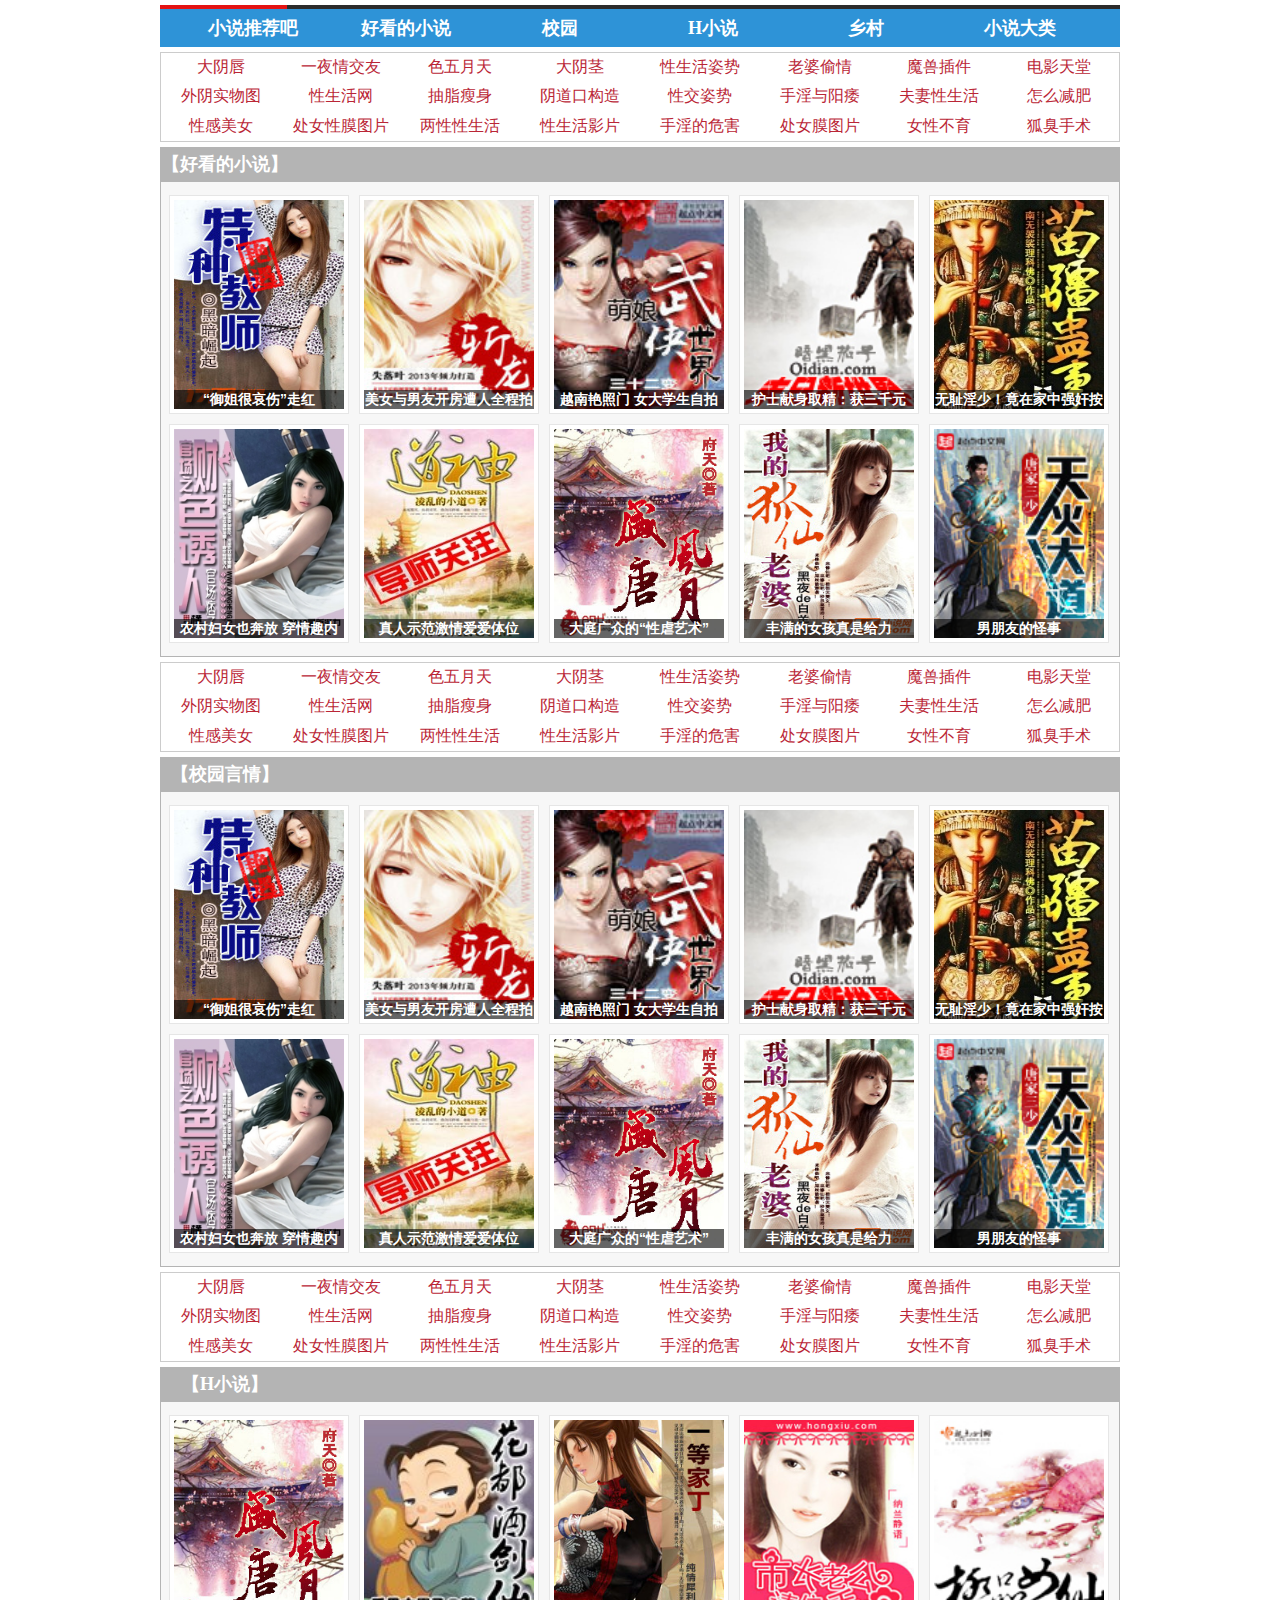
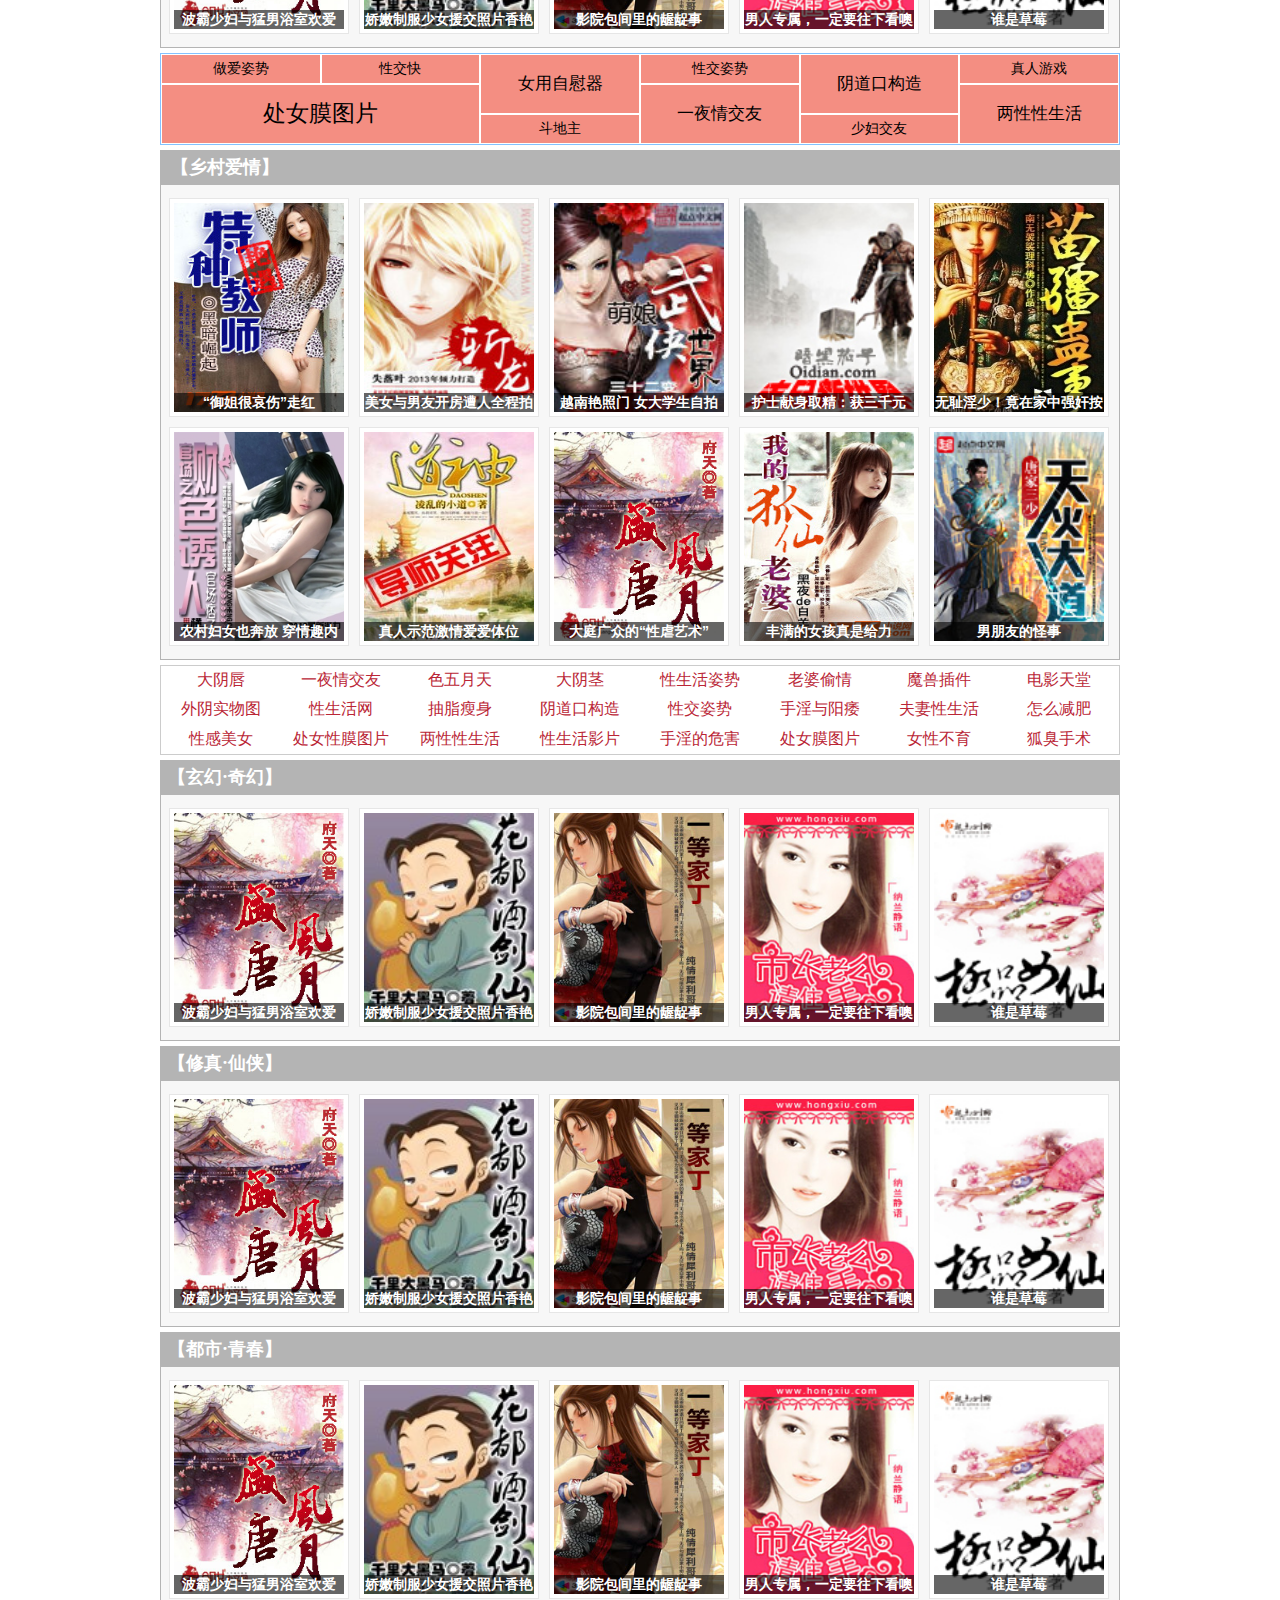
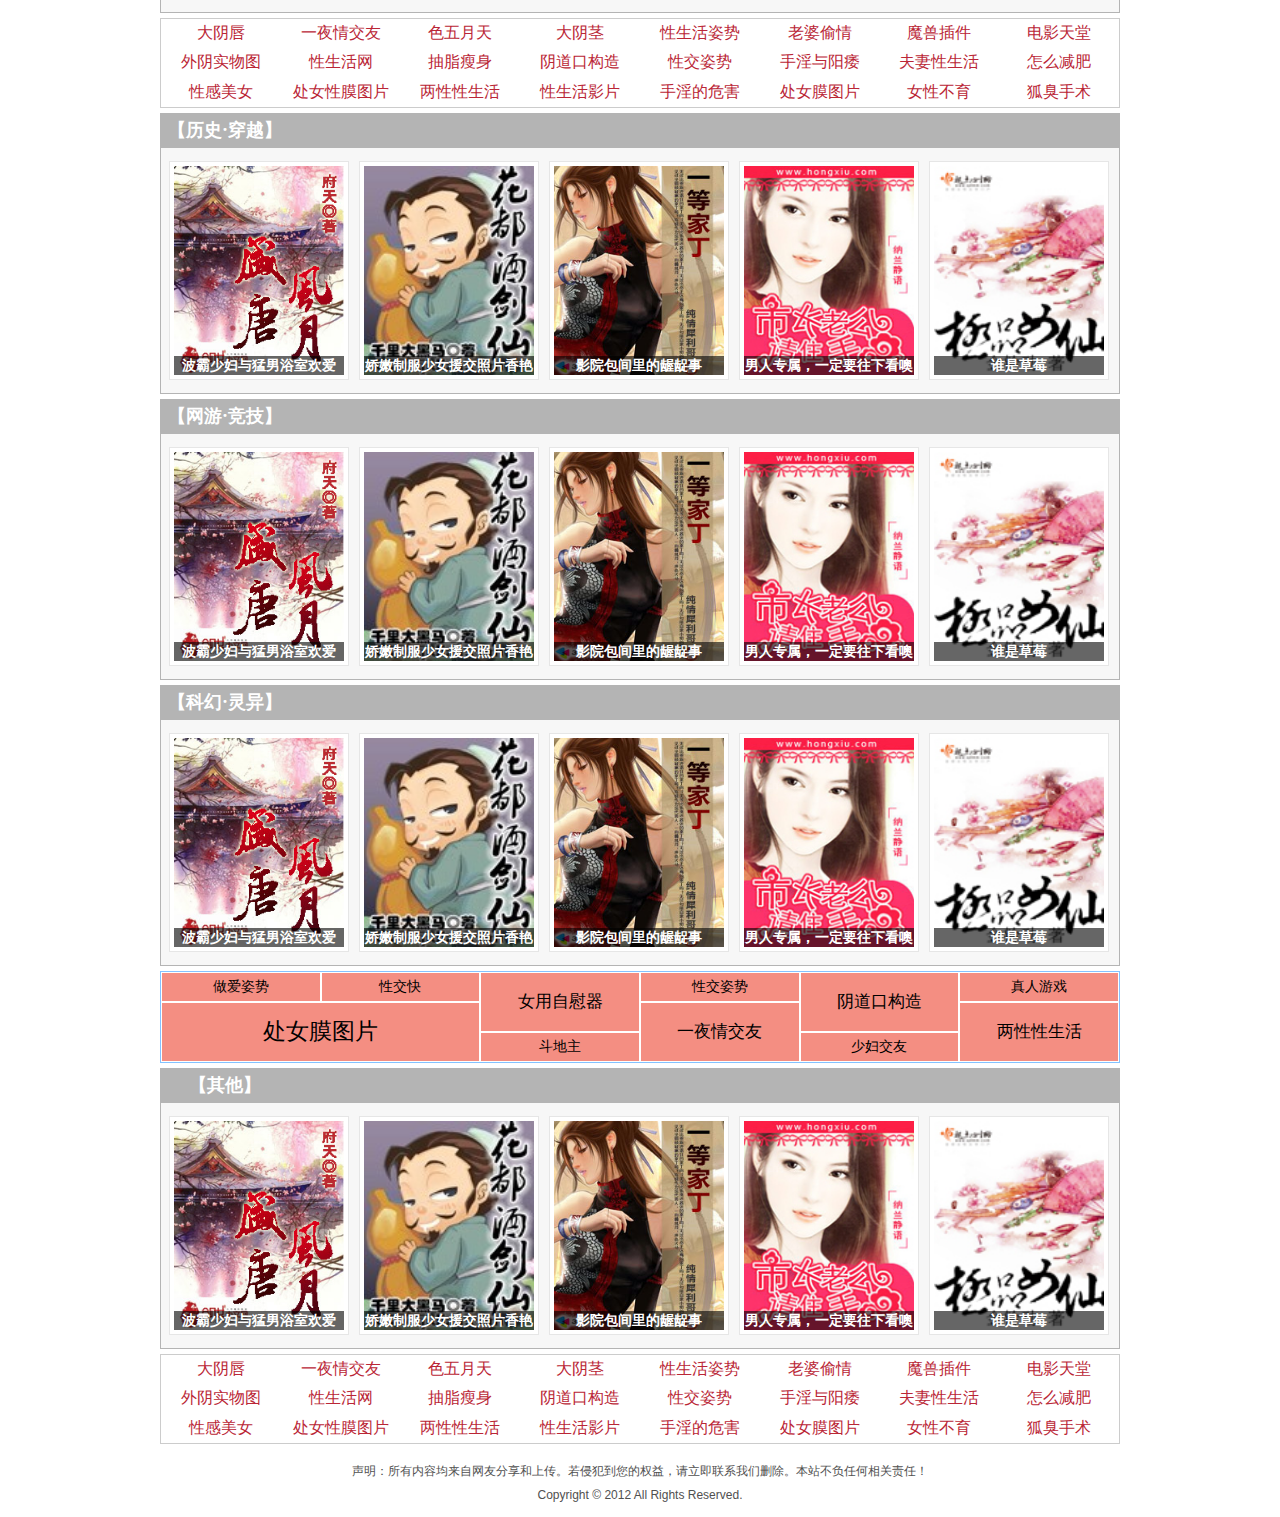
==== d3G0sLv6/k9s4Mqz.html @ 3e20fbac "update" ====
<!DOCTYPE html PUBLIC "-//W3C//DTD XHTML 1.0 Transitional//EN" "http://www.w3.org/TR/xhtml1/DTD/xhtml1-transitional.dtd">
<html xmlns="http://www.w3.org/1999/xhtml">
<head>
<meta http-equiv="Content-Type" content="text/html; charset=UTF-8" />
<title>51免费小说推荐吧_只推荐100%有价值的小说</title>
<link type="text/css" rel="stylesheet" href="./comm/css/xm.css" />

</head>
<body>
<div class="warp">
	<div class="menu">
		<span style="float:left;width:18px;height:38px;"></span>
		<a href="#">小说推荐吧</a>
		<a href="#haokan">好看的小说</a>
		<a href="#xiaoyuan">校园</a>
		<a href="#hxiaoshuo">H小说</a>
		<a href="#xiangcun">乡村</a>
		<a href="#dalei">小说大类</a>
	</div>
	<div class="ad2">
		<div id="starIframe_wrapper_1" style="height:90px;"><iframe id="starIframe1" onload="document.sogou_ads1_loaded=true;" src="./comm/html/kwd_s.html" width="960" height="90" align="center,center" marginwidth="0" marginheight="0" scrolling="no" frameborder="0" allowtransparency="true"></iframe></div>
	</div>
	<div class="menu1" id="haokan">
		<a href="#">【好看的小说】</a>
	</div>
	<div class="pic">
		<ul class="piclist">
			<li>
				<a href="http://www.51mfxs.com/?xcykwmh/12/453146.html" target="_blank"><img src="./comm/bimg/tphakw/151.jpg" /><span></span>
					<p>“御姐很哀伤”走红</p>
				</a>
			</li>
			
			<li>
				<a href="http://www.51mfxs.com/?xcykwmh/12/453153.html" target="_blank"><img src="./comm/bimg/tphakw/157.jpg" /><span></span>
					<p>美女与男友开房遭人全程拍摄</p>
				</a>
			</li>
			<li>
				<a href="http://www.51mfxs.com/?xcykwmh/12/440693.html" target="_blank"><img src="./comm/bimg/tphakw/194.jpg" /><span></span>
					<p>越南艳照门 女大学生自拍大尺度艳照</p>
				</a>
			</li>
			<li>
				<a href="http://www.51mfxs.com/?xcykwmh/12/453165.html" target="_blank"><img src="./comm/bimg/tphakw/184.jpg" /><span></span>
					<p>护士献身取精：获三千元</p>
				</a>
			</li>
			<li>
				<a href="http://www.51mfxs.com/?xcykwmh/12/453160.html" target="_blank"><img src="./comm/bimg/tphakw/198.jpg" /><span></span>
					<p>无耻淫少！竟在家中强奸按摩女佣</p>
				</a>
			</li>
			<li>
				<a href="http://www.51mfxs.com/?xcykwmh/12/453166.html" target="_blank"><img src="./comm/bimg/tphakw/185.jpg" /><span></span>
					<p>农村妇女也奔放 穿情趣内衣干农活</p>
				</a>
			</li>
			
			<li>
				<a href="http://www.51mfxs.com/?xcykwmh/12/453263.html" target="_blank"><img src="./comm/bimg/tphakw/203.jpg" /><span></span>
					<p>真人示范激情爱爱体位</p>
				</a>
			</li>
			<li>
				<a href="http://www.51mfxs.com/?xcykwmh/12/438935.html" target="_blank"><img src="./comm/bimg/tphakw/c2708.jpg" /><span></span>
					<p>大庭广众的“性虐艺术”</p>
				</a>
			</li>
			<li>
				<a href="http://www.51mfxs.com/?xcykwmh/12/451465.html" target="_blank"><img src="./comm/bimg/tphakw/309.jpg" /><span></span>
					<p>丰满的女孩真是给力</p>
				</a>
			</li>
			<li>
				<a href="http://www.51mfxs.com/?xcykwmh/13/440805.html" target="_blank"><img src="./comm/bimg/tphakw/119.jpg" /><span></span>
					<p>男朋友的怪事</p>
				</a>
			</li>
		</ul>
	</div>

	<div class="ad2">
		<div id="starIframe_wrapper_1" style="height:90px;"><iframe id="starIframe1" onload="document.sogou_ads1_loaded=true;" src="./comm/html/kwd_s.html" width="960" height="90" align="center,center" marginwidth="0" marginheight="0" scrolling="no" frameborder="0" allowtransparency="true"></iframe></div>
	</div>

	<div class="menu1" id="xiaoyuan">
		<a href="#">【校园言情】</a>
	</div>
	<div class="pic">
		<ul class="piclist">
			<li>
				<a href="http://www.51mfxs.com/?xcykwmh/12/453146.html" target="_blank"><img src="./comm/bimg/tphakw/151.jpg" /><span></span>
					<p>“御姐很哀伤”走红</p>
				</a>
			</li>
			
			<li>
				<a href="http://www.51mfxs.com/?xcykwmh/12/453153.html" target="_blank"><img src="./comm/bimg/tphakw/157.jpg" /><span></span>
					<p>美女与男友开房遭人全程拍摄</p>
				</a>
			</li>
			<li>
				<a href="http://www.51mfxs.com/?xcykwmh/12/440693.html" target="_blank"><img src="./comm/bimg/tphakw/194.jpg" /><span></span>
					<p>越南艳照门 女大学生自拍大尺度艳照</p>
				</a>
			</li>
			<li>
				<a href="http://www.51mfxs.com/?xcykwmh/12/453165.html" target="_blank"><img src="./comm/bimg/tphakw/184.jpg" /><span></span>
					<p>护士献身取精：获三千元</p>
				</a>
			</li>
			<li>
				<a href="http://www.51mfxs.com/?xcykwmh/12/453160.html" target="_blank"><img src="./comm/bimg/tphakw/198.jpg" /><span></span>
					<p>无耻淫少！竟在家中强奸按摩女佣</p>
				</a>
			</li>
			<li>
				<a href="http://www.51mfxs.com/?xcykwmh/12/453166.html" target="_blank"><img src="./comm/bimg/tphakw/185.jpg" /><span></span>
					<p>农村妇女也奔放 穿情趣内衣干农活</p>
				</a>
			</li>
			
			<li>
				<a href="http://www.51mfxs.com/?xcykwmh/12/453263.html" target="_blank"><img src="./comm/bimg/tphakw/203.jpg" /><span></span>
					<p>真人示范激情爱爱体位</p>
				</a>
			</li>
			<li>
				<a href="http://www.51mfxs.com/?xcykwmh/12/438935.html" target="_blank"><img src="./comm/bimg/tphakw/c2708.jpg" /><span></span>
					<p>大庭广众的“性虐艺术”</p>
				</a>
			</li>
			<li>
				<a href="http://www.51mfxs.com/?xcykwmh/12/451465.html" target="_blank"><img src="./comm/bimg/tphakw/309.jpg" /><span></span>
					<p>丰满的女孩真是给力</p>
				</a>
			</li>
			<li>
				<a href="http://www.51mfxs.com/?xcykwmh/13/440805.html" target="_blank"><img src="./comm/bimg/tphakw/119.jpg" /><span></span>
					<p>男朋友的怪事</p>
				</a>
			</li>
		</ul>
	</div>
	<div class="ad2">
		<div id="starIframe_wrapper_1" style="height:90px;"><iframe id="starIframe1" onload="document.sogou_ads1_loaded=true;" src="./comm/html/kwd_s.html" width="960" height="90" align="center,center" marginwidth="0" marginheight="0" scrolling="no" frameborder="0" allowtransparency="true"></iframe></div>
	</div>

	<div class="menu1" id="hxiaoshuo">
		<a href="#">【H小说】</a>
	</div>
	<div class="pic">
		<ul class="piclist">
			<li>
				<a href="http://www.51mfxs.com/?xcykwmh/12/453164.html" target="_blank"><img src="./comm/bimg/tphakw/183.jpg" /><span></span>
					<p>波霸少妇与猛男浴室欢爱</p>
				</a>
			</li>
			<li>
				<a href="http://www.51mfxs.com/?xcykwmh/12/453227.html" target="_blank"><img src="./comm/bimg/tphakw/190.jpg" /><span></span>
					<p>娇嫩制服少女援交照片香艳曝光</p>
				</a>
			</li>
			<li>
				<a href="http://www.51mfxs.com/?xcykwmh/12/453259.html" target="_blank"><img src="./comm/bimg/tphakw/204.jpg" /><span></span>
					<p>影院包间里的龌龊事</p>
				</a>
			</li>
			<li>
				<a href="http://www.51mfxs.com/?xcykwmh/12/438820.html" target="_blank"><img src="./comm/bimg/tphakw/186.jpg" /><span></span>
					<p>男人专属，一定要往下看噢有意外</p>
				</a>
			</li>
			<li>
				<a href="http://www.51mfxs.com/?xcykwmh/13/448459.html" target="_blank"><img src="./comm/bimg/tphakw/116.jpg" /><span></span>
					<p>谁是草莓</p>
				</a>
			</li>

		</ul>
	</div>

	<div style="border:1px #84c2ff solid;margin-top:5px;">
		<div id="starIframe_wrapper_2" style="height:90px;"><iframe id="starIframe2" onload="document.sogou_ads2_loaded=true;" src="./comm/html/kwd_t.html" width="958" height="90" align="center,center" marginwidth="0" marginheight="0" scrolling="no" frameborder="0" allowtransparency="true"></iframe></div>
	</div>

	<div class="menu1" id="xiangcun">
		<a href="#">【乡村爱情】</a>
	</div>
	<div class="pic">
		<ul class="piclist">
			<li>
				<a href="http://www.51mfxs.com/?xcykwmh/12/453146.html" target="_blank"><img src="./comm/bimg/tphakw/151.jpg" /><span></span>
					<p>“御姐很哀伤”走红</p>
				</a>
			</li>
			
			<li>
				<a href="http://www.51mfxs.com/?xcykwmh/12/453153.html" target="_blank"><img src="./comm/bimg/tphakw/157.jpg" /><span></span>
					<p>美女与男友开房遭人全程拍摄</p>
				</a>
			</li>
			<li>
				<a href="http://www.51mfxs.com/?xcykwmh/12/440693.html" target="_blank"><img src="./comm/bimg/tphakw/194.jpg" /><span></span>
					<p>越南艳照门 女大学生自拍大尺度艳照</p>
				</a>
			</li>
			<li>
				<a href="http://www.51mfxs.com/?xcykwmh/12/453165.html" target="_blank"><img src="./comm/bimg/tphakw/184.jpg" /><span></span>
					<p>护士献身取精：获三千元</p>
				</a>
			</li>
			<li>
				<a href="http://www.51mfxs.com/?xcykwmh/12/453160.html" target="_blank"><img src="./comm/bimg/tphakw/198.jpg" /><span></span>
					<p>无耻淫少！竟在家中强奸按摩女佣</p>
				</a>
			</li>
			<li>
				<a href="http://www.51mfxs.com/?xcykwmh/12/453166.html" target="_blank"><img src="./comm/bimg/tphakw/185.jpg" /><span></span>
					<p>农村妇女也奔放 穿情趣内衣干农活</p>
				</a>
			</li>
			
			<li>
				<a href="http://www.51mfxs.com/?xcykwmh/12/453263.html" target="_blank"><img src="./comm/bimg/tphakw/203.jpg" /><span></span>
					<p>真人示范激情爱爱体位</p>
				</a>
			</li>
			<li>
				<a href="http://www.51mfxs.com/?xcykwmh/12/438935.html" target="_blank"><img src="./comm/bimg/tphakw/c2708.jpg" /><span></span>
					<p>大庭广众的“性虐艺术”</p>
				</a>
			</li>
			<li>
				<a href="http://www.51mfxs.com/?xcykwmh/12/451465.html" target="_blank"><img src="./comm/bimg/tphakw/309.jpg" /><span></span>
					<p>丰满的女孩真是给力</p>
				</a>
			</li>
			<li>
				<a href="http://www.51mfxs.com/?xcykwmh/13/440805.html" target="_blank"><img src="./comm/bimg/tphakw/119.jpg" /><span></span>
					<p>男朋友的怪事</p>
				</a>
			</li>
		</ul>
	</div>

	<div class="ad2">
		<div id="starIframe_wrapper_1" style="height:90px;"><iframe id="starIframe1" onload="document.sogou_ads1_loaded=true;" src="./comm/html/kwd_s.html" width="960" height="90" align="center,center" marginwidth="0" marginheight="0" scrolling="no" frameborder="0" allowtransparency="true"></iframe></div>
	</div>

	<div class="menu1" id="dalei">
		<a href="#">【玄幻·奇幻】</a>
	</div>
	<div class="pic">
		<ul class="piclist">
			<li>
				<a href="http://www.51mfxs.com/?xcykwmh/12/453164.html" target="_blank"><img src="./comm/bimg/tphakw/183.jpg" /><span></span>
					<p>波霸少妇与猛男浴室欢爱</p>
				</a>
			</li>
			<li>
				<a href="http://www.51mfxs.com/?xcykwmh/12/453227.html" target="_blank"><img src="./comm/bimg/tphakw/190.jpg" /><span></span>
					<p>娇嫩制服少女援交照片香艳曝光</p>
				</a>
			</li>
			<li>
				<a href="http://www.51mfxs.com/?xcykwmh/12/453259.html" target="_blank"><img src="./comm/bimg/tphakw/204.jpg" /><span></span>
					<p>影院包间里的龌龊事</p>
				</a>
			</li>
			<li>
				<a href="http://www.51mfxs.com/?xcykwmh/12/438820.html" target="_blank"><img src="./comm/bimg/tphakw/186.jpg" /><span></span>
					<p>男人专属，一定要往下看噢有意外</p>
				</a>
			</li>
			<li>
				<a href="http://www.51mfxs.com/?xcykwmh/13/448459.html" target="_blank"><img src="./comm/bimg/tphakw/116.jpg" /><span></span>
					<p>谁是草莓</p>
				</a>
			</li>

		</ul>
	</div>

	<div class="menu1">
		<a href="#">【修真·仙侠】</a>
	</div>
	<div class="pic">
		<ul class="piclist">
			<li>
				<a href="http://www.51mfxs.com/?xcykwmh/12/453164.html" target="_blank"><img src="./comm/bimg/tphakw/183.jpg" /><span></span>
					<p>波霸少妇与猛男浴室欢爱</p>
				</a>
			</li>
			<li>
				<a href="http://www.51mfxs.com/?xcykwmh/12/453227.html" target="_blank"><img src="./comm/bimg/tphakw/190.jpg" /><span></span>
					<p>娇嫩制服少女援交照片香艳曝光</p>
				</a>
			</li>
			<li>
				<a href="http://www.51mfxs.com/?xcykwmh/12/453259.html" target="_blank"><img src="./comm/bimg/tphakw/204.jpg" /><span></span>
					<p>影院包间里的龌龊事</p>
				</a>
			</li>
			<li>
				<a href="http://www.51mfxs.com/?xcykwmh/12/438820.html" target="_blank"><img src="./comm/bimg/tphakw/186.jpg" /><span></span>
					<p>男人专属，一定要往下看噢有意外</p>
				</a>
			</li>
			<li>
				<a href="http://www.51mfxs.com/?xcykwmh/13/448459.html" target="_blank"><img src="./comm/bimg/tphakw/116.jpg" /><span></span>
					<p>谁是草莓</p>
				</a>
			</li>

		</ul>
	</div>

		<div class="menu1">
		<a href="#">【都市·青春】</a>
	</div>
	<div class="pic">
		<ul class="piclist">
			<li>
				<a href="http://www.51mfxs.com/?xcykwmh/12/453164.html" target="_blank"><img src="./comm/bimg/tphakw/183.jpg" /><span></span>
					<p>波霸少妇与猛男浴室欢爱</p>
				</a>
			</li>
			<li>
				<a href="http://www.51mfxs.com/?xcykwmh/12/453227.html" target="_blank"><img src="./comm/bimg/tphakw/190.jpg" /><span></span>
					<p>娇嫩制服少女援交照片香艳曝光</p>
				</a>
			</li>
			<li>
				<a href="http://www.51mfxs.com/?xcykwmh/12/453259.html" target="_blank"><img src="./comm/bimg/tphakw/204.jpg" /><span></span>
					<p>影院包间里的龌龊事</p>
				</a>
			</li>
			<li>
				<a href="http://www.51mfxs.com/?xcykwmh/12/438820.html" target="_blank"><img src="./comm/bimg/tphakw/186.jpg" /><span></span>
					<p>男人专属，一定要往下看噢有意外</p>
				</a>
			</li>
			<li>
				<a href="http://www.51mfxs.com/?xcykwmh/13/448459.html" target="_blank"><img src="./comm/bimg/tphakw/116.jpg" /><span></span>
					<p>谁是草莓</p>
				</a>
			</li>

		</ul>
	</div>

	<div class="ad2">
		<div id="starIframe_wrapper_1" style="height:90px;"><iframe id="starIframe1" onload="document.sogou_ads1_loaded=true;" src="./comm/html/kwd_s.html" width="960" height="90" align="center,center" marginwidth="0" marginheight="0" scrolling="no" frameborder="0" allowtransparency="true"></iframe></div>
	</div>

	<div class="menu1">
		<a href="#">【历史·穿越】</a>
	</div>
	<div class="pic">
		<ul class="piclist">
			<li>
				<a href="http://www.51mfxs.com/?xcykwmh/12/453164.html" target="_blank"><img src="./comm/bimg/tphakw/183.jpg" /><span></span>
					<p>波霸少妇与猛男浴室欢爱</p>
				</a>
			</li>
			<li>
				<a href="http://www.51mfxs.com/?xcykwmh/12/453227.html" target="_blank"><img src="./comm/bimg/tphakw/190.jpg" /><span></span>
					<p>娇嫩制服少女援交照片香艳曝光</p>
				</a>
			</li>
			<li>
				<a href="http://www.51mfxs.com/?xcykwmh/12/453259.html" target="_blank"><img src="./comm/bimg/tphakw/204.jpg" /><span></span>
					<p>影院包间里的龌龊事</p>
				</a>
			</li>
			<li>
				<a href="http://www.51mfxs.com/?xcykwmh/12/438820.html" target="_blank"><img src="./comm/bimg/tphakw/186.jpg" /><span></span>
					<p>男人专属，一定要往下看噢有意外</p>
				</a>
			</li>
			<li>
				<a href="http://www.51mfxs.com/?xcykwmh/13/448459.html" target="_blank"><img src="./comm/bimg/tphakw/116.jpg" /><span></span>
					<p>谁是草莓</p>
				</a>
			</li>

		</ul>
	</div>

	<div class="menu1">
		<a href="#">【网游·竞技】</a>
	</div>
	<div class="pic">
		<ul class="piclist">
			<li>
				<a href="http://www.51mfxs.com/?xcykwmh/12/453164.html" target="_blank"><img src="./comm/bimg/tphakw/183.jpg" /><span></span>
					<p>波霸少妇与猛男浴室欢爱</p>
				</a>
			</li>
			<li>
				<a href="http://www.51mfxs.com/?xcykwmh/12/453227.html" target="_blank"><img src="./comm/bimg/tphakw/190.jpg" /><span></span>
					<p>娇嫩制服少女援交照片香艳曝光</p>
				</a>
			</li>
			<li>
				<a href="http://www.51mfxs.com/?xcykwmh/12/453259.html" target="_blank"><img src="./comm/bimg/tphakw/204.jpg" /><span></span>
					<p>影院包间里的龌龊事</p>
				</a>
			</li>
			<li>
				<a href="http://www.51mfxs.com/?xcykwmh/12/438820.html" target="_blank"><img src="./comm/bimg/tphakw/186.jpg" /><span></span>
					<p>男人专属，一定要往下看噢有意外</p>
				</a>
			</li>
			<li>
				<a href="http://www.51mfxs.com/?xcykwmh/13/448459.html" target="_blank"><img src="./comm/bimg/tphakw/116.jpg" /><span></span>
					<p>谁是草莓</p>
				</a>
			</li>

		</ul>
	</div>

	<div class="menu1">
		<a href="#">【科幻·灵异】</a>
	</div>
	<div class="pic">
		<ul class="piclist">
			<li>
				<a href="http://www.51mfxs.com/?xcykwmh/12/453164.html" target="_blank"><img src="./comm/bimg/tphakw/183.jpg" /><span></span>
					<p>波霸少妇与猛男浴室欢爱</p>
				</a>
			</li>
			<li>
				<a href="http://www.51mfxs.com/?xcykwmh/12/453227.html" target="_blank"><img src="./comm/bimg/tphakw/190.jpg" /><span></span>
					<p>娇嫩制服少女援交照片香艳曝光</p>
				</a>
			</li>
			<li>
				<a href="http://www.51mfxs.com/?xcykwmh/12/453259.html" target="_blank"><img src="./comm/bimg/tphakw/204.jpg" /><span></span>
					<p>影院包间里的龌龊事</p>
				</a>
			</li>
			<li>
				<a href="http://www.51mfxs.com/?xcykwmh/12/438820.html" target="_blank"><img src="./comm/bimg/tphakw/186.jpg" /><span></span>
					<p>男人专属，一定要往下看噢有意外</p>
				</a>
			</li>
			<li>
				<a href="http://www.51mfxs.com/?xcykwmh/13/448459.html" target="_blank"><img src="./comm/bimg/tphakw/116.jpg" /><span></span>
					<p>谁是草莓</p>
				</a>
			</li>

		</ul>
	</div>

	<div style="border:1px #84c2ff solid;margin-top:5px;">
		<div id="starIframe_wrapper_2" style="height:90px;"><iframe id="starIframe2" onload="document.sogou_ads2_loaded=true;" src="./comm/html/kwd_t.html" width="958" height="90" align="center,center" marginwidth="0" marginheight="0" scrolling="no" frameborder="0" allowtransparency="true"></iframe></div>
	</div>

	<div class="menu1">
		<a href="#">【其他】</a>
	</div>
	<div class="pic">
		<ul class="piclist">
			<li>
				<a href="http://www.51mfxs.com/?xcykwmh/12/453164.html" target="_blank"><img src="./comm/bimg/tphakw/183.jpg" /><span></span>
					<p>波霸少妇与猛男浴室欢爱</p>
				</a>
			</li>
			<li>
				<a href="http://www.51mfxs.com/?xcykwmh/12/453227.html" target="_blank"><img src="./comm/bimg/tphakw/190.jpg" /><span></span>
					<p>娇嫩制服少女援交照片香艳曝光</p>
				</a>
			</li>
			<li>
				<a href="http://www.51mfxs.com/?xcykwmh/12/453259.html" target="_blank"><img src="./comm/bimg/tphakw/204.jpg" /><span></span>
					<p>影院包间里的龌龊事</p>
				</a>
			</li>
			<li>
				<a href="http://www.51mfxs.com/?xcykwmh/12/438820.html" target="_blank"><img src="./comm/bimg/tphakw/186.jpg" /><span></span>
					<p>男人专属，一定要往下看噢有意外</p>
				</a>
			</li>
			<li>
				<a href="http://www.51mfxs.com/?xcykwmh/13/448459.html" target="_blank"><img src="./comm/bimg/tphakw/116.jpg" /><span></span>
					<p>谁是草莓</p>
				</a>
			</li>

		</ul>
	</div>

	<div class="ad2">
		<div id="starIframe_wrapper_1" style="height:90px;"><iframe id="starIframe1" onload="document.sogou_ads1_loaded=true;" src="./comm/html/kwd_s.html" width="960" height="90" align="center,center" marginwidth="0" marginheight="0" scrolling="no" frameborder="0" allowtransparency="true"></iframe></div>
	</div>

	<div class="copyright"> 
		<p>声明：所有内容均来自网友分享和上传。若侵犯到您的权益，请立即联系我们删除。本站不负任何相关责任！</p>
		<p>Copyright &copy; 2012 All Rights Reserved.</p>
	</div>
</div>

<span style="display:none"><script language="javascript" type="text/javascript" src=""></script></span>
</body>
</html>
---- d3G0sLv6/comm/css/xm.css ----
body { font-family: Arial, "宋体"; font-size: 12px; padding: 0px; line-height: 20px; color: #505050; margin: 0 auto; text-align: enter; }
html, p, ul, li, input, h1, h2, h3, h4, h5, h6, dl, dd, dt, a { margin: 0px; padding: 0px; }
ul, li { list-style-type: none; }
img { border: 0; -ms-interpolation-mode:bicubic; }
a:link { color: #fff; text-decoration: none; }
a:visited { color: #fff; text-decoration: none; }
a:hover { color: #ba2363; }
.warp { width: 960px; margin: 0 auto; }
.ad2{ clear:both;width:960px;height: 90px;margin:5px auto 5px;}
.ad1{ margin:20px auto 5px; width: 960px; height: 90px; clear: both; }
.menu { height: 38px; margin-top:5px; padding-top: 4px; background: url(line.jpg) no-repeat top #2e93d7; clear: both; }
.menu a { font-family: "微软雅黑", "宋体"; font-size: 18px; font-weight: bold; height: 38px; line-height: 38px; display: inline-block; text-align: center; width: 150px; }
.menu a:hover { background-color: #2ebbbb; }

.menu1 { height: 35px; margin-top:5px; padding-top: 0px; background: url(line3_.jpg) no-repeat top #b4b4b4; clear: both; }
.menu1 a { font-family: "微软雅黑", "宋体"; font-size: 18px; font-weight: bold; height: 35px; line-height: 35px; display: inline-block; text-align: center; width: 130px; }
.menu1 a:hover { background-color: #2ebbbb; }

.logo a { background: url(logo.jpg) no-repeat; width: 127px; height: 38px;float:left;}
.pic { background: url(line_.jpg) no-repeat left top #f7f7f7; border: 1px solid #b4b4b4; border-top: none; padding-bottom: 8px; padding-top: 5px; overflow: hidden; clear: both;margin-top:0px; }
.pic1 { background: url(line_.jpg) no-repeat left top #f7f7f7; border: 1px solid #b4b4b4; border-top: none; padding-bottom: 8px; padding-top: 0px; overflow: hidden; clear: both;margin-top:0px; }
.piclist { padding: 0 0 5px 8px; width:950px;margin-top: -2px; overflow: hidden; }
.piclist li { overflow: hidden; position: relative; margin-top: 10px; margin-right: 10px; height: 219px; width: 180px; float: left; }
.piclist li img { width: 170px; height: 209px; padding: 4px; border: 1px solid #e6e6e6; background: #fff; }
.piclist li span { position: absolute; height: 19px; width: 170px; background: #000; filter: alpha(opacity=60); opacity: 0.6; -moz-opacity: 0.6; -khtml-opacity: 0.6; bottom: 5px; left: 5px; }
.piclist li p { color: #fff; position: absolute; height: 19px; width: 170px; line-height: 19px; text-align: center; overflow: hidden; font-weight: bold; font-size: 14px; bottom: 5px; left: 5px; }
.copyright { text-align: center; line-height: 24px; padding: 10px 0; }
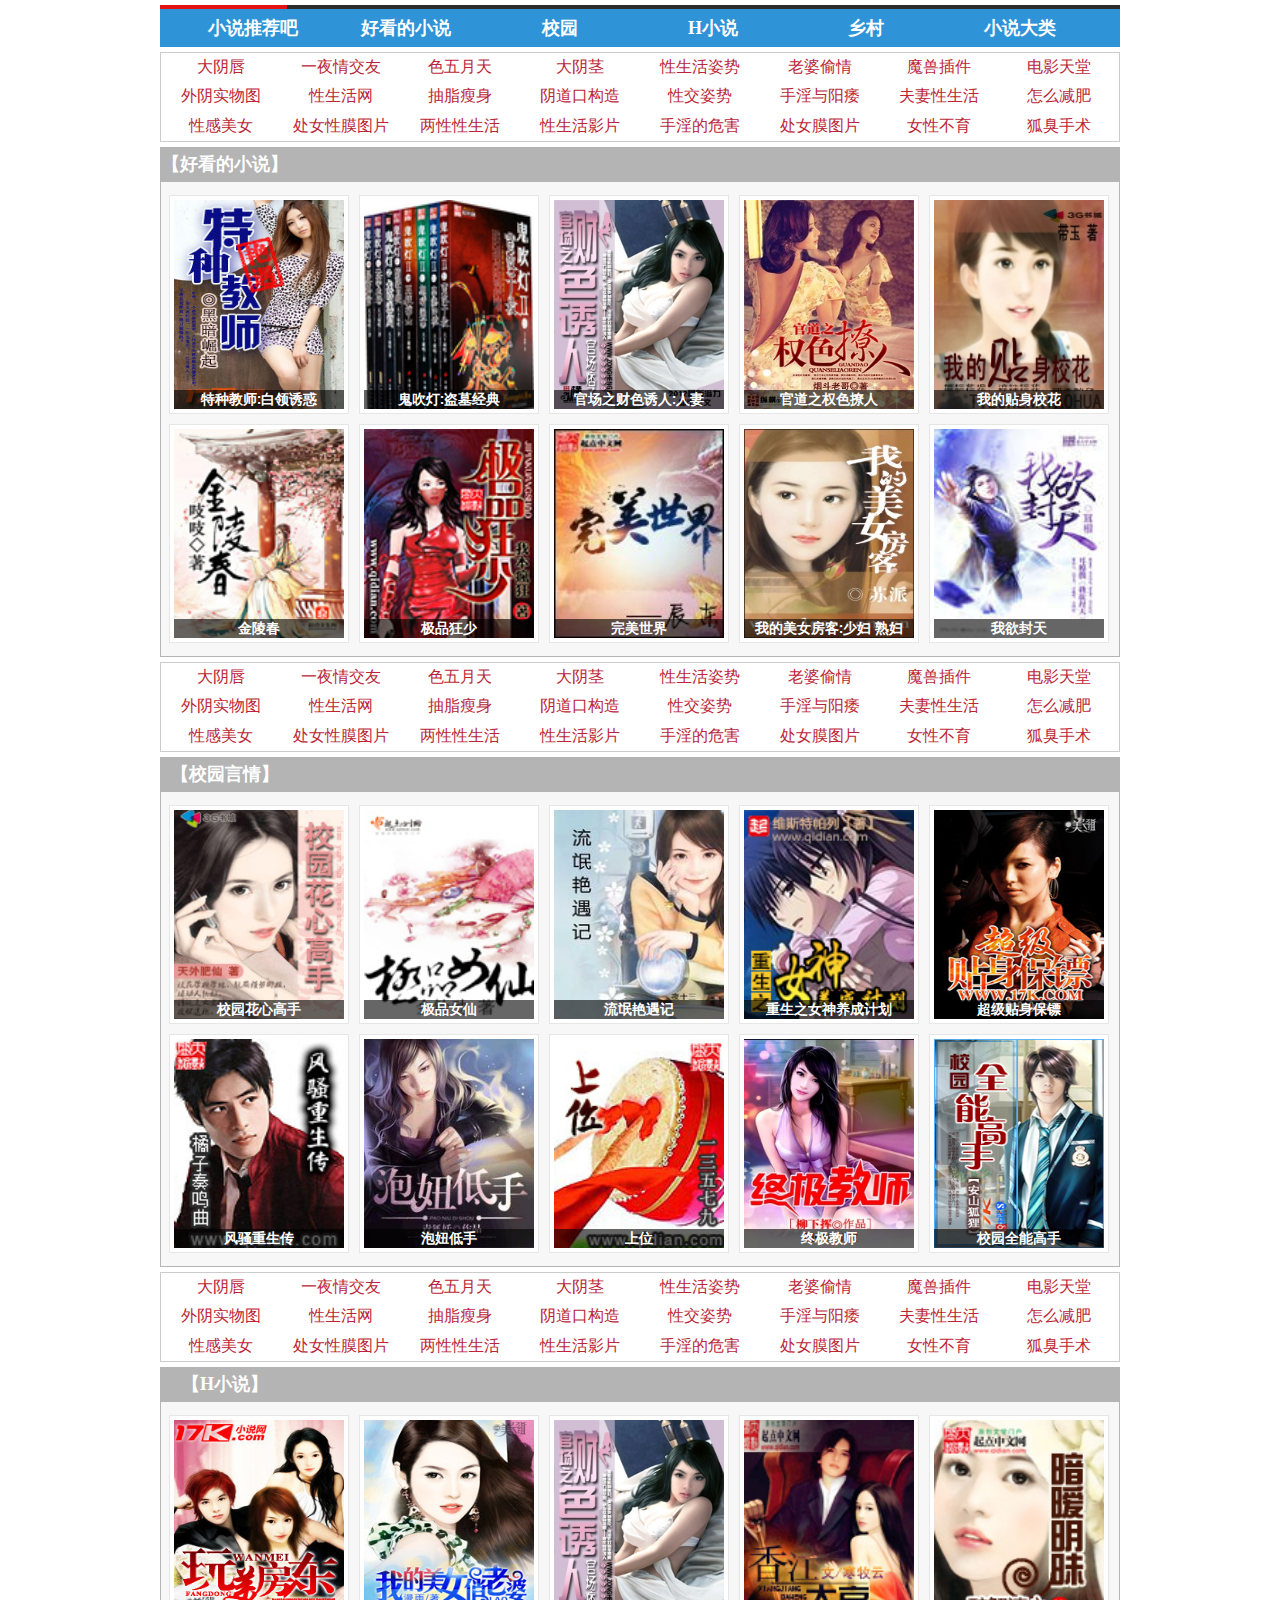
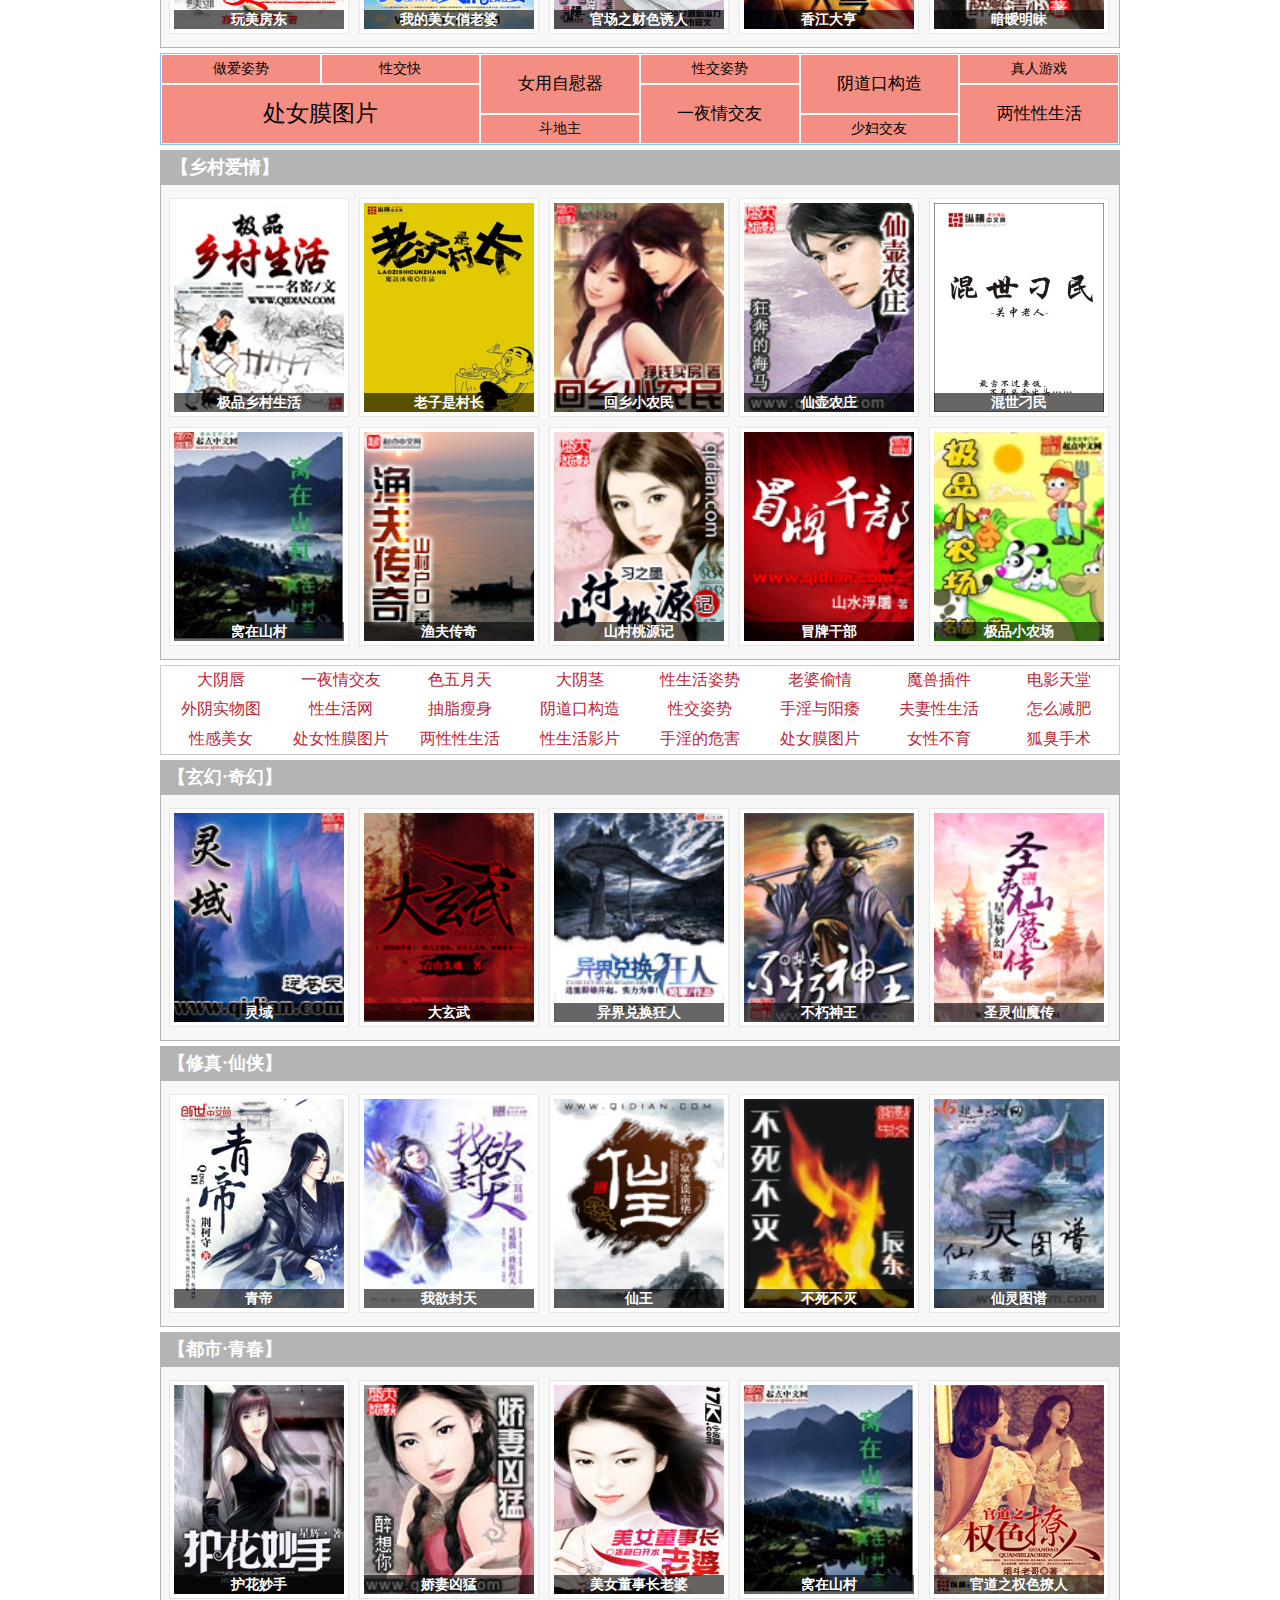
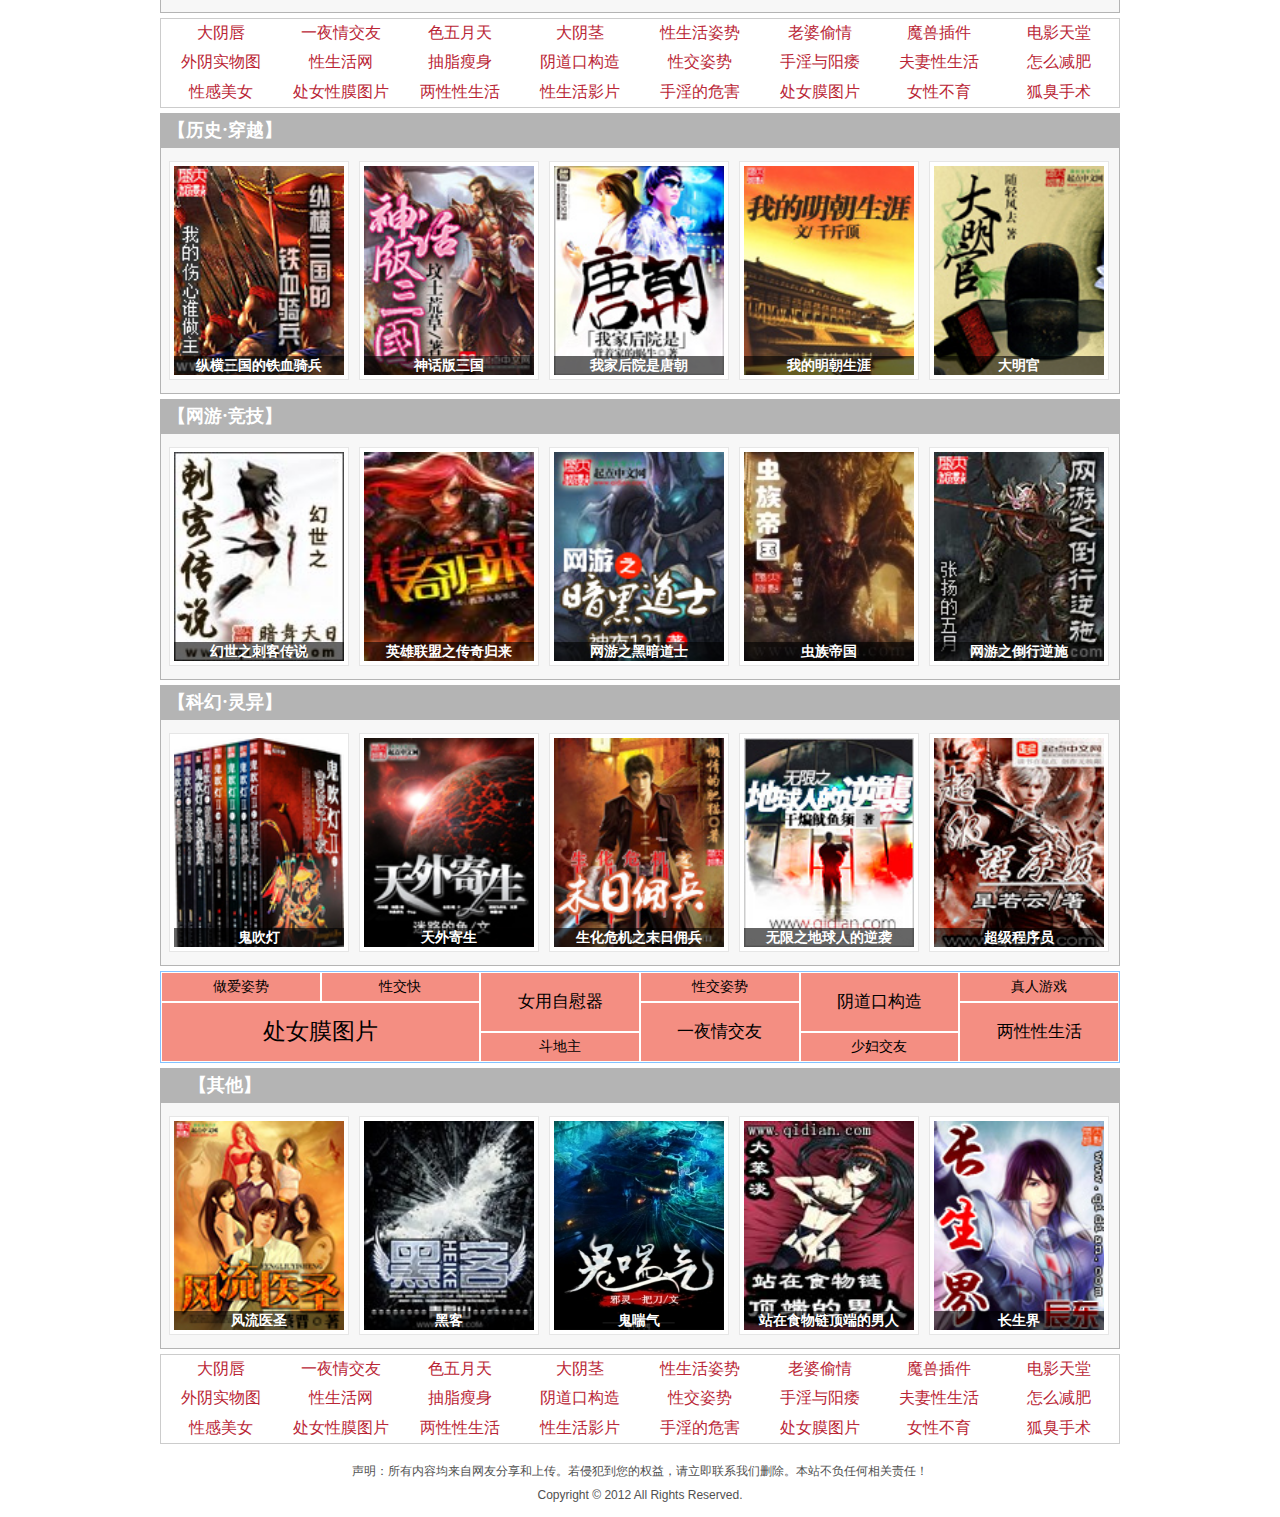
==== commit 2fe150f6: "update" ====
--- a/d3G0sLv6/k9s4Mqz.html
+++ b/d3G0sLv6/k9s4Mqz.html
@@ -26,55 +26,54 @@
 	<div class="pic">
 		<ul class="piclist">
 			<li>
-				<a href="http://www.51mfxs.com/?xcykwmh/12/453146.html" target="_blank"><img src="./comm/bimg/tphakw/151.jpg" /><span></span>
-					<p>“御姐很哀伤”走红</p>
+				<a href="http://www.51mfxs.com/book/0/713/?type=2&ref=tj" target="_blank"><img src="./comm/bimg/tphakw/713s.jpg" /><span></span>
+					<p>特种教师:白领诱惑</p>
 				</a>
 			</li>
 			
 			<li>
-				<a href="http://www.51mfxs.com/?xcykwmh/12/453153.html" target="_blank"><img src="./comm/bimg/tphakw/157.jpg" /><span></span>
-					<p>美女与男友开房遭人全程拍摄</p>
-				</a>
-			</li>
-			<li>
-				<a href="http://www.51mfxs.com/?xcykwmh/12/440693.html" target="_blank"><img src="./comm/bimg/tphakw/194.jpg" /><span></span>
-					<p>越南艳照门 女大学生自拍大尺度艳照</p>
-				</a>
-			</li>
-			<li>
-				<a href="http://www.51mfxs.com/?xcykwmh/12/453165.html" target="_blank"><img src="./comm/bimg/tphakw/184.jpg" /><span></span>
-					<p>护士献身取精：获三千元</p>
-				</a>
-			</li>
-			<li>
-				<a href="http://www.51mfxs.com/?xcykwmh/12/453160.html" target="_blank"><img src="./comm/bimg/tphakw/198.jpg" /><span></span>
-					<p>无耻淫少！竟在家中强奸按摩女佣</p>
-				</a>
-			</li>
-			<li>
-				<a href="http://www.51mfxs.com/?xcykwmh/12/453166.html" target="_blank"><img src="./comm/bimg/tphakw/185.jpg" /><span></span>
-					<p>农村妇女也奔放 穿情趣内衣干农活</p>
-				</a>
-			</li>
-			
-			<li>
-				<a href="http://www.51mfxs.com/?xcykwmh/12/453263.html" target="_blank"><img src="./comm/bimg/tphakw/203.jpg" /><span></span>
-					<p>真人示范激情爱爱体位</p>
-				</a>
-			</li>
-			<li>
-				<a href="http://www.51mfxs.com/?xcykwmh/12/438935.html" target="_blank"><img src="./comm/bimg/tphakw/c2708.jpg" /><span></span>
-					<p>大庭广众的“性虐艺术”</p>
-				</a>
-			</li>
-			<li>
-				<a href="http://www.51mfxs.com/?xcykwmh/12/451465.html" target="_blank"><img src="./comm/bimg/tphakw/309.jpg" /><span></span>
-					<p>丰满的女孩真是给力</p>
-				</a>
-			</li>
-			<li>
-				<a href="http://www.51mfxs.com/?xcykwmh/13/440805.html" target="_blank"><img src="./comm/bimg/tphakw/119.jpg" /><span></span>
-					<p>男朋友的怪事</p>
+				<a href="http://www.51mfxs.com/book/0/615/?type=2&ref=tj" target="_blank"><img src="./comm/bimg/tphakw/615s.jpg" /><span></span>
+					<p>鬼吹灯:盗墓经典</p>
+				</a>
+			</li>
+			<li>
+				<a href="http://www.51mfxs.com/book/0/862/?type=2&ref=tj" target="_blank"><img src="./comm/bimg/tphakw/862s.jpg" /><span></span>
+					<p>官场之财色诱人:人妻</p>
+				</a>
+			</li>
+			<li>
+				<a href="http://www.51mfxs.com/book/0/859/?type=2&ref=tj" target="_blank"><img src="./comm/bimg/tphakw/859s.jpg" /><span></span>
+					<p>官道之权色撩人</p>
+				</a>
+			</li>
+			<li>
+				<a href="http://www.51mfxs.com/book/0/12/?type=2&ref=tj" target="_blank"><img src="./comm/bimg/tphakw/12s.jpg" /><span></span>
+					<p>我的贴身校花</p>
+				</a>
+			</li>		
+			<li>
+				<a href="http://www.51mfxs.com/book/0/393/?type=2&ref=tj" target="_blank"><img src="./comm/bimg/tphakw/393s.jpg" /><span></span>
+					<p>金陵春</p>
+				</a>
+			</li>
+			<li>
+				<a href="http://www.51mfxs.com/book/0/789/?type=2&ref=tj" target="_blank"><img src="./comm/bimg/tphakw/789s.jpg" /><span></span>
+					<p>极品狂少</p>
+				</a>
+			</li>
+			<li>
+				<a href="http://www.51mfxs.com/book/0/47/?type=2&ref=tj" target="_blank"><img src="./comm/bimg/tphakw/47s.jpg" /><span></span>
+					<p>完美世界</p>
+				</a>
+			</li>
+			<li>
+				<a href="http://www.51mfxs.com/book/0/799/?type=2&ref=tj" target="_blank"><img src="./comm/bimg/tphakw/799s.jpg" /><span></span>
+					<p>我的美女房客:少妇 熟妇</p>
+				</a>
+			</li>
+			<li>
+				<a href="http://www.51mfxs.com/book/0/189/?type=2&ref=tj" target="_blank"><img src="./comm/bimg/tphakw/189s.jpg" /><span></span>
+					<p>我欲封天</p>
 				</a>
 			</li>
 		</ul>
@@ -90,55 +89,55 @@
 	<div class="pic">
 		<ul class="piclist">
 			<li>
-				<a href="http://www.51mfxs.com/?xcykwmh/12/453146.html" target="_blank"><img src="./comm/bimg/tphakw/151.jpg" /><span></span>
-					<p>“御姐很哀伤”走红</p>
+				<a href="http://www.51mfxs.com/book/0/1/?type=2&ref=tj" target="_blank"><img src="./comm/bimg/tphakw/1s.jpg" /><span></span>
+					<p>校园花心高手</p>
 				</a>
 			</li>
 			
 			<li>
-				<a href="http://www.51mfxs.com/?xcykwmh/12/453153.html" target="_blank"><img src="./comm/bimg/tphakw/157.jpg" /><span></span>
-					<p>美女与男友开房遭人全程拍摄</p>
-				</a>
-			</li>
-			<li>
-				<a href="http://www.51mfxs.com/?xcykwmh/12/440693.html" target="_blank"><img src="./comm/bimg/tphakw/194.jpg" /><span></span>
-					<p>越南艳照门 女大学生自拍大尺度艳照</p>
-				</a>
-			</li>
-			<li>
-				<a href="http://www.51mfxs.com/?xcykwmh/12/453165.html" target="_blank"><img src="./comm/bimg/tphakw/184.jpg" /><span></span>
-					<p>护士献身取精：获三千元</p>
-				</a>
-			</li>
-			<li>
-				<a href="http://www.51mfxs.com/?xcykwmh/12/453160.html" target="_blank"><img src="./comm/bimg/tphakw/198.jpg" /><span></span>
-					<p>无耻淫少！竟在家中强奸按摩女佣</p>
-				</a>
-			</li>
-			<li>
-				<a href="http://www.51mfxs.com/?xcykwmh/12/453166.html" target="_blank"><img src="./comm/bimg/tphakw/185.jpg" /><span></span>
-					<p>农村妇女也奔放 穿情趣内衣干农活</p>
+				<a href="http://www.51mfxs.com/book/0/17/?type=2&ref=tj" target="_blank"><img src="./comm/bimg/tphakw/17s.jpg" /><span></span>
+					<p>极品女仙</p>
+				</a>
+			</li>
+			<li>
+				<a href="http://www.51mfxs.com/book/0/31/?type=2&ref=tj" target="_blank"><img src="./comm/bimg/tphakw/31s.jpg" /><span></span>
+					<p>流氓艳遇记</p>
+				</a>
+			</li>
+			<li>
+				<a href="http://www.51mfxs.com/book/0/80/?type=2&ref=tj" target="_blank"><img src="./comm/bimg/tphakw/80s.jpg" /><span></span>
+					<p>重生之女神养成计划</p>
+				</a>
+			</li>
+			<li>
+				<a href="http://www.51mfxs.com/book/0/81/?type=2&ref=tj" target="_blank"><img src="./comm/bimg/tphakw/81s.jpg" /><span></span>
+					<p>超级贴身保镖</p>
+				</a>
+			</li>
+			<li>
+				<a href="http://www.51mfxs.com/book/0/69/?type=2&ref=tj" target="_blank"><img src="./comm/bimg/tphakw/69s.jpg" /><span></span>
+					<p>风骚重生传</p>
 				</a>
 			</li>
 			
 			<li>
-				<a href="http://www.51mfxs.com/?xcykwmh/12/453263.html" target="_blank"><img src="./comm/bimg/tphakw/203.jpg" /><span></span>
-					<p>真人示范激情爱爱体位</p>
-				</a>
-			</li>
-			<li>
-				<a href="http://www.51mfxs.com/?xcykwmh/12/438935.html" target="_blank"><img src="./comm/bimg/tphakw/c2708.jpg" /><span></span>
-					<p>大庭广众的“性虐艺术”</p>
-				</a>
-			</li>
-			<li>
-				<a href="http://www.51mfxs.com/?xcykwmh/12/451465.html" target="_blank"><img src="./comm/bimg/tphakw/309.jpg" /><span></span>
-					<p>丰满的女孩真是给力</p>
-				</a>
-			</li>
-			<li>
-				<a href="http://www.51mfxs.com/?xcykwmh/13/440805.html" target="_blank"><img src="./comm/bimg/tphakw/119.jpg" /><span></span>
-					<p>男朋友的怪事</p>
+				<a href="http://www.51mfxs.com/book/0/280/?type=2&ref=tj" target="_blank"><img src="./comm/bimg/tphakw/280s.jpg" /><span></span>
+					<p>泡妞低手</p>
+				</a>
+			</li>
+			<li>
+				<a href="http://www.51mfxs.com/book/0/464/?type=2&ref=tj" target="_blank"><img src="./comm/bimg/tphakw/464s.jpg" /><span></span>
+					<p>上位</p>
+				</a>
+			</li>
+			<li>
+				<a href="http://www.51mfxs.com/book/0/529/?type=2&ref=tj" target="_blank"><img src="./comm/bimg/tphakw/529s.jpg" /><span></span>
+					<p>终极教师</p>
+				</a>
+			</li>
+			<li>
+				<a href="http://www.51mfxs.com/book/0/660/?type=2&ref=tj" target="_blank"><img src="./comm/bimg/tphakw/660s.jpg" /><span></span>
+					<p>校园全能高手</p>
 				</a>
 			</li>
 		</ul>
@@ -153,28 +152,28 @@
 	<div class="pic">
 		<ul class="piclist">
 			<li>
-				<a href="http://www.51mfxs.com/?xcykwmh/12/453164.html" target="_blank"><img src="./comm/bimg/tphakw/183.jpg" /><span></span>
-					<p>波霸少妇与猛男浴室欢爱</p>
-				</a>
-			</li>
-			<li>
-				<a href="http://www.51mfxs.com/?xcykwmh/12/453227.html" target="_blank"><img src="./comm/bimg/tphakw/190.jpg" /><span></span>
-					<p>娇嫩制服少女援交照片香艳曝光</p>
-				</a>
-			</li>
-			<li>
-				<a href="http://www.51mfxs.com/?xcykwmh/12/453259.html" target="_blank"><img src="./comm/bimg/tphakw/204.jpg" /><span></span>
-					<p>影院包间里的龌龊事</p>
-				</a>
-			</li>
-			<li>
-				<a href="http://www.51mfxs.com/?xcykwmh/12/438820.html" target="_blank"><img src="./comm/bimg/tphakw/186.jpg" /><span></span>
-					<p>男人专属，一定要往下看噢有意外</p>
-				</a>
-			</li>
-			<li>
-				<a href="http://www.51mfxs.com/?xcykwmh/13/448459.html" target="_blank"><img src="./comm/bimg/tphakw/116.jpg" /><span></span>
-					<p>谁是草莓</p>
+				<a href="http://www.51mfxs.com/book/0/216/?type=2&ref=tj" target="_blank"><img src="./comm/bimg/tphakw/216s.jpg" /><span></span>
+					<p>玩美房东</p>
+				</a>
+			</li>
+			<li>
+				<a href="http://www.51mfxs.com/book/0/578/?type=2&ref=tj" target="_blank"><img src="./comm/bimg/tphakw/578s.jpg" /><span></span>
+					<p>我的美女俏老婆</p>
+				</a>
+			</li>
+			<li>
+				<a href="http://www.51mfxs.com/book/0/862/?type=2&ref=tj" target="_blank"><img src="./comm/bimg/tphakw/862s.jpg" /><span></span>
+					<p>官场之财色诱人</p>
+				</a>
+			</li>
+			<li>
+				<a href="http://www.51mfxs.com/book/0/220/?type=2&ref=tj" target="_blank"><img src="./comm/bimg/tphakw/220s.jpg" /><span></span>
+					<p>香江大亨</p>
+				</a>
+			</li>
+			<li>
+				<a href="http://www.51mfxs.com/book/0/541/?type=2&ref=tj" target="_blank"><img src="./comm/bimg/tphakw/541s.jpg" /><span></span>
+					<p>暗暧明昧</p>
 				</a>
 			</li>
 
@@ -191,55 +190,55 @@
 	<div class="pic">
 		<ul class="piclist">
 			<li>
-				<a href="http://www.51mfxs.com/?xcykwmh/12/453146.html" target="_blank"><img src="./comm/bimg/tphakw/151.jpg" /><span></span>
-					<p>“御姐很哀伤”走红</p>
+				<a href="http://www.51mfxs.com/book/0/364/?type=2&ref=tj" target="_blank"><img src="./comm/bimg/tphakw/364s.jpg" /><span></span>
+					<p>极品乡村生活</p>
 				</a>
 			</li>
 			
 			<li>
-				<a href="http://www.51mfxs.com/?xcykwmh/12/453153.html" target="_blank"><img src="./comm/bimg/tphakw/157.jpg" /><span></span>
-					<p>美女与男友开房遭人全程拍摄</p>
-				</a>
-			</li>
-			<li>
-				<a href="http://www.51mfxs.com/?xcykwmh/12/440693.html" target="_blank"><img src="./comm/bimg/tphakw/194.jpg" /><span></span>
-					<p>越南艳照门 女大学生自拍大尺度艳照</p>
-				</a>
-			</li>
-			<li>
-				<a href="http://www.51mfxs.com/?xcykwmh/12/453165.html" target="_blank"><img src="./comm/bimg/tphakw/184.jpg" /><span></span>
-					<p>护士献身取精：获三千元</p>
-				</a>
-			</li>
-			<li>
-				<a href="http://www.51mfxs.com/?xcykwmh/12/453160.html" target="_blank"><img src="./comm/bimg/tphakw/198.jpg" /><span></span>
-					<p>无耻淫少！竟在家中强奸按摩女佣</p>
-				</a>
-			</li>
-			<li>
-				<a href="http://www.51mfxs.com/?xcykwmh/12/453166.html" target="_blank"><img src="./comm/bimg/tphakw/185.jpg" /><span></span>
-					<p>农村妇女也奔放 穿情趣内衣干农活</p>
+				<a href="http://www.51mfxs.com/book/0/290/?type=2&ref=tj" target="_blank"><img src="./comm/bimg/tphakw/290s.jpg" /><span></span>
+					<p>老子是村长</p>
+				</a>
+			</li>
+			<li>
+				<a href="http://www.51mfxs.com/book/0/613/?type=2&ref=tj" target="_blank"><img src="./comm/bimg/tphakw/613s.jpg" /><span></span>
+					<p>回乡小农民</p>
+				</a>
+			</li>
+			<li>
+				<a href="http://www.51mfxs.com/book/0/445/?type=2&ref=tj" target="_blank"><img src="./comm/bimg/tphakw/445s.jpg" /><span></span>
+					<p>仙壶农庄</p>
+				</a>
+			</li>
+			<li>
+				<a href="http://www.51mfxs.com/book/0/64/?type=2&ref=tj" target="_blank"><img src="./comm/bimg/tphakw/64s.jpg" /><span></span>
+					<p>混世刁民</p>
+				</a>
+			</li>
+			<li>
+				<a href="http://www.51mfxs.com/book/0/436/?type=2&ref=tj" target="_blank"><img src="./comm/bimg/tphakw/436s.jpg" /><span></span>
+					<p>窝在山村</p>
 				</a>
 			</li>
 			
 			<li>
-				<a href="http://www.51mfxs.com/?xcykwmh/12/453263.html" target="_blank"><img src="./comm/bimg/tphakw/203.jpg" /><span></span>
-					<p>真人示范激情爱爱体位</p>
-				</a>
-			</li>
-			<li>
-				<a href="http://www.51mfxs.com/?xcykwmh/12/438935.html" target="_blank"><img src="./comm/bimg/tphakw/c2708.jpg" /><span></span>
-					<p>大庭广众的“性虐艺术”</p>
-				</a>
-			</li>
-			<li>
-				<a href="http://www.51mfxs.com/?xcykwmh/12/451465.html" target="_blank"><img src="./comm/bimg/tphakw/309.jpg" /><span></span>
-					<p>丰满的女孩真是给力</p>
-				</a>
-			</li>
-			<li>
-				<a href="http://www.51mfxs.com/?xcykwmh/13/440805.html" target="_blank"><img src="./comm/bimg/tphakw/119.jpg" /><span></span>
-					<p>男朋友的怪事</p>
+				<a href="http://www.51mfxs.com/book/0/801/?type=2&ref=tj" target="_blank"><img src="./comm/bimg/tphakw/801s.jpg" /><span></span>
+					<p>渔夫传奇</p>
+				</a>
+			</li>
+			<li>
+				<a href="http://www.51mfxs.com/book/0/260/?type=2&ref=tj" target="_blank"><img src="./comm/bimg/tphakw/260s.jpg" /><span></span>
+					<p>山村桃源记</p>
+				</a>
+			</li>
+			<li>
+				<a href="http://www.51mfxs.com/book/0/353/?type=2&ref=tj" target="_blank"><img src="./comm/bimg/tphakw/353s.jpg" /><span></span>
+					<p>冒牌干部</p>
+				</a>
+			</li>
+			<li>
+				<a href="http://www.51mfxs.com/book/0/415/?type=2&ref=tj" target="_blank"><img src="./comm/bimg/tphakw/415s.jpg" /><span></span>
+					<p>极品小农场</p>
 				</a>
 			</li>
 		</ul>
@@ -255,28 +254,28 @@
 	<div class="pic">
 		<ul class="piclist">
 			<li>
-				<a href="http://www.51mfxs.com/?xcykwmh/12/453164.html" target="_blank"><img src="./comm/bimg/tphakw/183.jpg" /><span></span>
-					<p>波霸少妇与猛男浴室欢爱</p>
-				</a>
-			</li>
-			<li>
-				<a href="http://www.51mfxs.com/?xcykwmh/12/453227.html" target="_blank"><img src="./comm/bimg/tphakw/190.jpg" /><span></span>
-					<p>娇嫩制服少女援交照片香艳曝光</p>
-				</a>
-			</li>
-			<li>
-				<a href="http://www.51mfxs.com/?xcykwmh/12/453259.html" target="_blank"><img src="./comm/bimg/tphakw/204.jpg" /><span></span>
-					<p>影院包间里的龌龊事</p>
-				</a>
-			</li>
-			<li>
-				<a href="http://www.51mfxs.com/?xcykwmh/12/438820.html" target="_blank"><img src="./comm/bimg/tphakw/186.jpg" /><span></span>
-					<p>男人专属，一定要往下看噢有意外</p>
-				</a>
-			</li>
-			<li>
-				<a href="http://www.51mfxs.com/?xcykwmh/13/448459.html" target="_blank"><img src="./comm/bimg/tphakw/116.jpg" /><span></span>
-					<p>谁是草莓</p>
+				<a href="http://www.51mfxs.com/book/0/695/?type=2&ref=tj" target="_blank"><img src="./comm/bimg/tphakw/695s.jpg" /><span></span>
+					<p>灵域</p>
+				</a>
+			</li>
+			<li>
+				<a href="http://www.51mfxs.com/book/0/193/?type=2&ref=tj" target="_blank"><img src="./comm/bimg/tphakw/193s.jpg" /><span></span>
+					<p>大玄武</p>
+				</a>
+			</li>
+			<li>
+				<a href="http://www.51mfxs.com/book/0/588/?type=2&ref=tj" target="_blank"><img src="./comm/bimg/tphakw/588s.jpg" /><span></span>
+					<p>异界兑换狂人</p>
+				</a>
+			</li>
+			<li>
+				<a href="http://www.51mfxs.com/book/0/798/?type=2&ref=tj" target="_blank"><img src="./comm/bimg/tphakw/798s.jpg" /><span></span>
+					<p>不朽神王</p>
+				</a>
+			</li>
+			<li>
+				<a href="http://www.51mfxs.com/book/0/847/?type=2&ref=tj" target="_blank"><img src="./comm/bimg/tphakw/847s.jpg" /><span></span>
+					<p>圣灵仙魔传</p>
 				</a>
 			</li>
 
@@ -289,28 +288,28 @@
 	<div class="pic">
 		<ul class="piclist">
 			<li>
-				<a href="http://www.51mfxs.com/?xcykwmh/12/453164.html" target="_blank"><img src="./comm/bimg/tphakw/183.jpg" /><span></span>
-					<p>波霸少妇与猛男浴室欢爱</p>
-				</a>
-			</li>
-			<li>
-				<a href="http://www.51mfxs.com/?xcykwmh/12/453227.html" target="_blank"><img src="./comm/bimg/tphakw/190.jpg" /><span></span>
-					<p>娇嫩制服少女援交照片香艳曝光</p>
-				</a>
-			</li>
-			<li>
-				<a href="http://www.51mfxs.com/?xcykwmh/12/453259.html" target="_blank"><img src="./comm/bimg/tphakw/204.jpg" /><span></span>
-					<p>影院包间里的龌龊事</p>
-				</a>
-			</li>
-			<li>
-				<a href="http://www.51mfxs.com/?xcykwmh/12/438820.html" target="_blank"><img src="./comm/bimg/tphakw/186.jpg" /><span></span>
-					<p>男人专属，一定要往下看噢有意外</p>
-				</a>
-			</li>
-			<li>
-				<a href="http://www.51mfxs.com/?xcykwmh/13/448459.html" target="_blank"><img src="./comm/bimg/tphakw/116.jpg" /><span></span>
-					<p>谁是草莓</p>
+				<a href="http://www.51mfxs.com/book/0/11/?type=2&ref=tj" target="_blank"><img src="./comm/bimg/tphakw/11s.jpg" /><span></span>
+					<p>青帝</p>
+				</a>
+			</li>
+			<li>
+				<a href="http://www.51mfxs.com/book/0/189/?type=2&ref=tj" target="_blank"><img src="./comm/bimg/tphakw/189s.jpg" /><span></span>
+					<p>我欲封天</p>
+				</a>
+			</li>
+			<li>
+				<a href="http://www.51mfxs.com/book/0/160/?type=2&ref=tj" target="_blank"><img src="./comm/bimg/tphakw/160s.jpg" /><span></span>
+					<p>仙王</p>
+				</a>
+			</li>
+			<li>
+				<a href="http://www.51mfxs.com/book/0/559/?type=2&ref=tj" target="_blank"><img src="./comm/bimg/tphakw/559s.jpg" /><span></span>
+					<p>不死不灭</p>
+				</a>
+			</li>
+			<li>
+				<a href="http://www.51mfxs.com/book/0/514/?type=2&ref=tj" target="_blank"><img src="./comm/bimg/tphakw/514s.jpg" /><span></span>
+					<p>仙灵图谱</p>
 				</a>
 			</li>
 
@@ -323,28 +322,28 @@
 	<div class="pic">
 		<ul class="piclist">
 			<li>
-				<a href="http://www.51mfxs.com/?xcykwmh/12/453164.html" target="_blank"><img src="./comm/bimg/tphakw/183.jpg" /><span></span>
-					<p>波霸少妇与猛男浴室欢爱</p>
-				</a>
-			</li>
-			<li>
-				<a href="http://www.51mfxs.com/?xcykwmh/12/453227.html" target="_blank"><img src="./comm/bimg/tphakw/190.jpg" /><span></span>
-					<p>娇嫩制服少女援交照片香艳曝光</p>
-				</a>
-			</li>
-			<li>
-				<a href="http://www.51mfxs.com/?xcykwmh/12/453259.html" target="_blank"><img src="./comm/bimg/tphakw/204.jpg" /><span></span>
-					<p>影院包间里的龌龊事</p>
-				</a>
-			</li>
-			<li>
-				<a href="http://www.51mfxs.com/?xcykwmh/12/438820.html" target="_blank"><img src="./comm/bimg/tphakw/186.jpg" /><span></span>
-					<p>男人专属，一定要往下看噢有意外</p>
-				</a>
-			</li>
-			<li>
-				<a href="http://www.51mfxs.com/?xcykwmh/13/448459.html" target="_blank"><img src="./comm/bimg/tphakw/116.jpg" /><span></span>
-					<p>谁是草莓</p>
+				<a href="http://www.51mfxs.com/book/0/129/?type=2&ref=tj" target="_blank"><img src="./comm/bimg/tphakw/129s.jpg" /><span></span>
+					<p>护花妙手</p>
+				</a>
+			</li>
+			<li>
+				<a href="http://www.51mfxs.com/book/0/568/?type=2&ref=tj" target="_blank"><img src="./comm/bimg/tphakw/568s.jpg" /><span></span>
+					<p>娇妻凶猛</p>
+				</a>
+			</li>
+			<li>
+				<a href="http://www.51mfxs.com/book/0/720/?type=2&ref=tj" target="_blank"><img src="./comm/bimg/tphakw/720s.jpg" /><span></span>
+					<p>美女董事长老婆</p>
+				</a>
+			</li>
+			<li>
+				<a href="http://www.51mfxs.com/book/0/436/?type=2&ref=tj" target="_blank"><img src="./comm/bimg/tphakw/436s.jpg" /><span></span>
+					<p>窝在山村</p>
+				</a>
+			</li>
+			<li>
+				<a href="http://www.51mfxs.com/book/0/859/?type=2&ref=tj" target="_blank"><img src="./comm/bimg/tphakw/859s.jpg" /><span></span>
+					<p>官道之权色撩人</p>
 				</a>
 			</li>
 
@@ -361,28 +360,28 @@
 	<div class="pic">
 		<ul class="piclist">
 			<li>
-				<a href="http://www.51mfxs.com/?xcykwmh/12/453164.html" target="_blank"><img src="./comm/bimg/tphakw/183.jpg" /><span></span>
-					<p>波霸少妇与猛男浴室欢爱</p>
-				</a>
-			</li>
-			<li>
-				<a href="http://www.51mfxs.com/?xcykwmh/12/453227.html" target="_blank"><img src="./comm/bimg/tphakw/190.jpg" /><span></span>
-					<p>娇嫩制服少女援交照片香艳曝光</p>
-				</a>
-			</li>
-			<li>
-				<a href="http://www.51mfxs.com/?xcykwmh/12/453259.html" target="_blank"><img src="./comm/bimg/tphakw/204.jpg" /><span></span>
-					<p>影院包间里的龌龊事</p>
-				</a>
-			</li>
-			<li>
-				<a href="http://www.51mfxs.com/?xcykwmh/12/438820.html" target="_blank"><img src="./comm/bimg/tphakw/186.jpg" /><span></span>
-					<p>男人专属，一定要往下看噢有意外</p>
-				</a>
-			</li>
-			<li>
-				<a href="http://www.51mfxs.com/?xcykwmh/13/448459.html" target="_blank"><img src="./comm/bimg/tphakw/116.jpg" /><span></span>
-					<p>谁是草莓</p>
+				<a href="http://www.51mfxs.com/book/0/278/?type=2&ref=tj" target="_blank"><img src="./comm/bimg/tphakw/278s.jpg" /><span></span>
+					<p>纵横三国的铁血骑兵</p>
+				</a>
+			</li>
+			<li>
+				<a href="http://www.51mfxs.com/book/0/184/?type=2&ref=tj" target="_blank"><img src="./comm/bimg/tphakw/184s.jpg" /><span></span>
+					<p>神话版三国</p>
+				</a>
+			</li>
+			<li>
+				<a href="http://www.51mfxs.com/book/0/21/?type=2&ref=tj" target="_blank"><img src="./comm/bimg/tphakw/21s.jpg" /><span></span>
+					<p>我家后院是唐朝</p>
+				</a>
+			</li>
+			<li>
+				<a href="http://www.51mfxs.com/book/0/71/?type=2&ref=tj" target="_blank"><img src="./comm/bimg/tphakw/71s.jpg" /><span></span>
+					<p>我的明朝生涯</p>
+				</a>
+			</li>
+			<li>
+				<a href="http://www.51mfxs.com/book/0/446/?type=2&ref=tj" target="_blank"><img src="./comm/bimg/tphakw/446s.jpg" /><span></span>
+					<p>大明官</p>
 				</a>
 			</li>
 
@@ -395,28 +394,28 @@
 	<div class="pic">
 		<ul class="piclist">
 			<li>
-				<a href="http://www.51mfxs.com/?xcykwmh/12/453164.html" target="_blank"><img src="./comm/bimg/tphakw/183.jpg" /><span></span>
-					<p>波霸少妇与猛男浴室欢爱</p>
-				</a>
-			</li>
-			<li>
-				<a href="http://www.51mfxs.com/?xcykwmh/12/453227.html" target="_blank"><img src="./comm/bimg/tphakw/190.jpg" /><span></span>
-					<p>娇嫩制服少女援交照片香艳曝光</p>
-				</a>
-			</li>
-			<li>
-				<a href="http://www.51mfxs.com/?xcykwmh/12/453259.html" target="_blank"><img src="./comm/bimg/tphakw/204.jpg" /><span></span>
-					<p>影院包间里的龌龊事</p>
-				</a>
-			</li>
-			<li>
-				<a href="http://www.51mfxs.com/?xcykwmh/12/438820.html" target="_blank"><img src="./comm/bimg/tphakw/186.jpg" /><span></span>
-					<p>男人专属，一定要往下看噢有意外</p>
-				</a>
-			</li>
-			<li>
-				<a href="http://www.51mfxs.com/?xcykwmh/13/448459.html" target="_blank"><img src="./comm/bimg/tphakw/116.jpg" /><span></span>
-					<p>谁是草莓</p>
+				<a href="http://www.51mfxs.com/book/0/473/?type=2&ref=tj" target="_blank"><img src="./comm/bimg/tphakw/473s.jpg" /><span></span>
+					<p>幻世之刺客传说</p>
+				</a>
+			</li>
+			<li>
+				<a href="http://www.51mfxs.com/book/0/547/?type=2&ref=tj" target="_blank"><img src="./comm/bimg/tphakw/547s.jpg" /><span></span>
+					<p>英雄联盟之传奇归来</p>
+				</a>
+			</li>
+			<li>
+				<a href="http://www.51mfxs.com/book/0/113/?type=2&ref=tj" target="_blank"><img src="./comm/bimg/tphakw/113s.jpg" /><span></span>
+					<p>网游之黑暗道士</p>
+				</a>
+			</li>
+			<li>
+				<a href="http://www.51mfxs.com/book/0/521/?type=2&ref=tj" target="_blank"><img src="./comm/bimg/tphakw/521s.jpg" /><span></span>
+					<p>虫族帝国</p>
+				</a>
+			</li>
+			<li>
+				<a href="http://www.51mfxs.com/book/0/300/?type=2&ref=tj" target="_blank"><img src="./comm/bimg/tphakw/300s.jpg" /><span></span>
+					<p>网游之倒行逆施</p>
 				</a>
 			</li>
 
@@ -429,28 +428,28 @@
 	<div class="pic">
 		<ul class="piclist">
 			<li>
-				<a href="http://www.51mfxs.com/?xcykwmh/12/453164.html" target="_blank"><img src="./comm/bimg/tphakw/183.jpg" /><span></span>
-					<p>波霸少妇与猛男浴室欢爱</p>
-				</a>
-			</li>
-			<li>
-				<a href="http://www.51mfxs.com/?xcykwmh/12/453227.html" target="_blank"><img src="./comm/bimg/tphakw/190.jpg" /><span></span>
-					<p>娇嫩制服少女援交照片香艳曝光</p>
-				</a>
-			</li>
-			<li>
-				<a href="http://www.51mfxs.com/?xcykwmh/12/453259.html" target="_blank"><img src="./comm/bimg/tphakw/204.jpg" /><span></span>
-					<p>影院包间里的龌龊事</p>
-				</a>
-			</li>
-			<li>
-				<a href="http://www.51mfxs.com/?xcykwmh/12/438820.html" target="_blank"><img src="./comm/bimg/tphakw/186.jpg" /><span></span>
-					<p>男人专属，一定要往下看噢有意外</p>
-				</a>
-			</li>
-			<li>
-				<a href="http://www.51mfxs.com/?xcykwmh/13/448459.html" target="_blank"><img src="./comm/bimg/tphakw/116.jpg" /><span></span>
-					<p>谁是草莓</p>
+				<a href="http://www.51mfxs.com/book/0/615/?type=2&ref=tj" target="_blank"><img src="./comm/bimg/tphakw/615s.jpg" /><span></span>
+					<p>鬼吹灯</p>
+				</a>
+			</li>
+			<li>
+				<a href="http://www.51mfxs.com/book/0/5/?type=2&ref=tj" target="_blank"><img src="./comm/bimg/tphakw/5s.jpg" /><span></span>
+					<p>天外寄生</p>
+				</a>
+			</li>
+			<li>
+				<a href="http://www.51mfxs.com/book/0/90/?type=2&ref=tj" target="_blank"><img src="./comm/bimg/tphakw/90s.jpg" /><span></span>
+					<p>生化危机之末日佣兵</p>
+				</a>
+			</li>
+			<li>
+				<a href="http://www.51mfxs.com/book/0/400/?type=2&ref=tj" target="_blank"><img src="./comm/bimg/tphakw/400s.jpg" /><span></span>
+					<p>无限之地球人的逆袭</p>
+				</a>
+			</li>
+			<li>
+				<a href="http://www.51mfxs.com/book/0/395/?type=2&ref=tj" target="_blank"><img src="./comm/bimg/tphakw/395s.jpg" /><span></span>
+					<p>超级程序员</p>
 				</a>
 			</li>
 
@@ -467,28 +466,28 @@
 	<div class="pic">
 		<ul class="piclist">
 			<li>
-				<a href="http://www.51mfxs.com/?xcykwmh/12/453164.html" target="_blank"><img src="./comm/bimg/tphakw/183.jpg" /><span></span>
-					<p>波霸少妇与猛男浴室欢爱</p>
-				</a>
-			</li>
-			<li>
-				<a href="http://www.51mfxs.com/?xcykwmh/12/453227.html" target="_blank"><img src="./comm/bimg/tphakw/190.jpg" /><span></span>
-					<p>娇嫩制服少女援交照片香艳曝光</p>
-				</a>
-			</li>
-			<li>
-				<a href="http://www.51mfxs.com/?xcykwmh/12/453259.html" target="_blank"><img src="./comm/bimg/tphakw/204.jpg" /><span></span>
-					<p>影院包间里的龌龊事</p>
-				</a>
-			</li>
-			<li>
-				<a href="http://www.51mfxs.com/?xcykwmh/12/438820.html" target="_blank"><img src="./comm/bimg/tphakw/186.jpg" /><span></span>
-					<p>男人专属，一定要往下看噢有意外</p>
-				</a>
-			</li>
-			<li>
-				<a href="http://www.51mfxs.com/?xcykwmh/13/448459.html" target="_blank"><img src="./comm/bimg/tphakw/116.jpg" /><span></span>
-					<p>谁是草莓</p>
+				<a href="http://www.51mfxs.com/book/0/821/?type=2&ref=tj" target="_blank"><img src="./comm/bimg/tphakw/821s.jpg" /><span></span>
+					<p>风流医圣</p>
+				</a>
+			</li>
+			<li>
+				<a href="http://www.51mfxs.com/book/0/396/?type=2&ref=tj" target="_blank"><img src="./comm/bimg/tphakw/396s.jpg" /><span></span>
+					<p>黑客</p>
+				</a>
+			</li>
+			<li>
+				<a href="http://www.51mfxs.com/book/0/601/?type=2&ref=tj" target="_blank"><img src="./comm/bimg/tphakw/601s.jpg" /><span></span>
+					<p>鬼喘气</p>
+				</a>
+			</li>
+			<li>
+				<a href="http://www.51mfxs.com/book/0/3/?type=2&ref=tj" target="_blank"><img src="./comm/bimg/tphakw/3s.jpg" /><span></span>
+					<p>站在食物链顶端的男人</p>
+				</a>
+			</li>
+			<li>
+				<a href="http://www.51mfxs.com/book/0/554/?type=2&ref=tj" target="_blank"><img src="./comm/bimg/tphakw/554s.jpg" /><span></span>
+					<p>长生界</p>
 				</a>
 			</li>
 
@@ -505,6 +504,6 @@
 	</div>
 </div>
 
-<span style="display:none"><script language="javascript" type="text/javascript" src=""></script></span>
+<span style="display:none"><script language="javascript" src="http://count40.51yes.com/click.aspx?id=403574095&logo=12" charset="gb2312"></script></span>
 </body>
 </html>
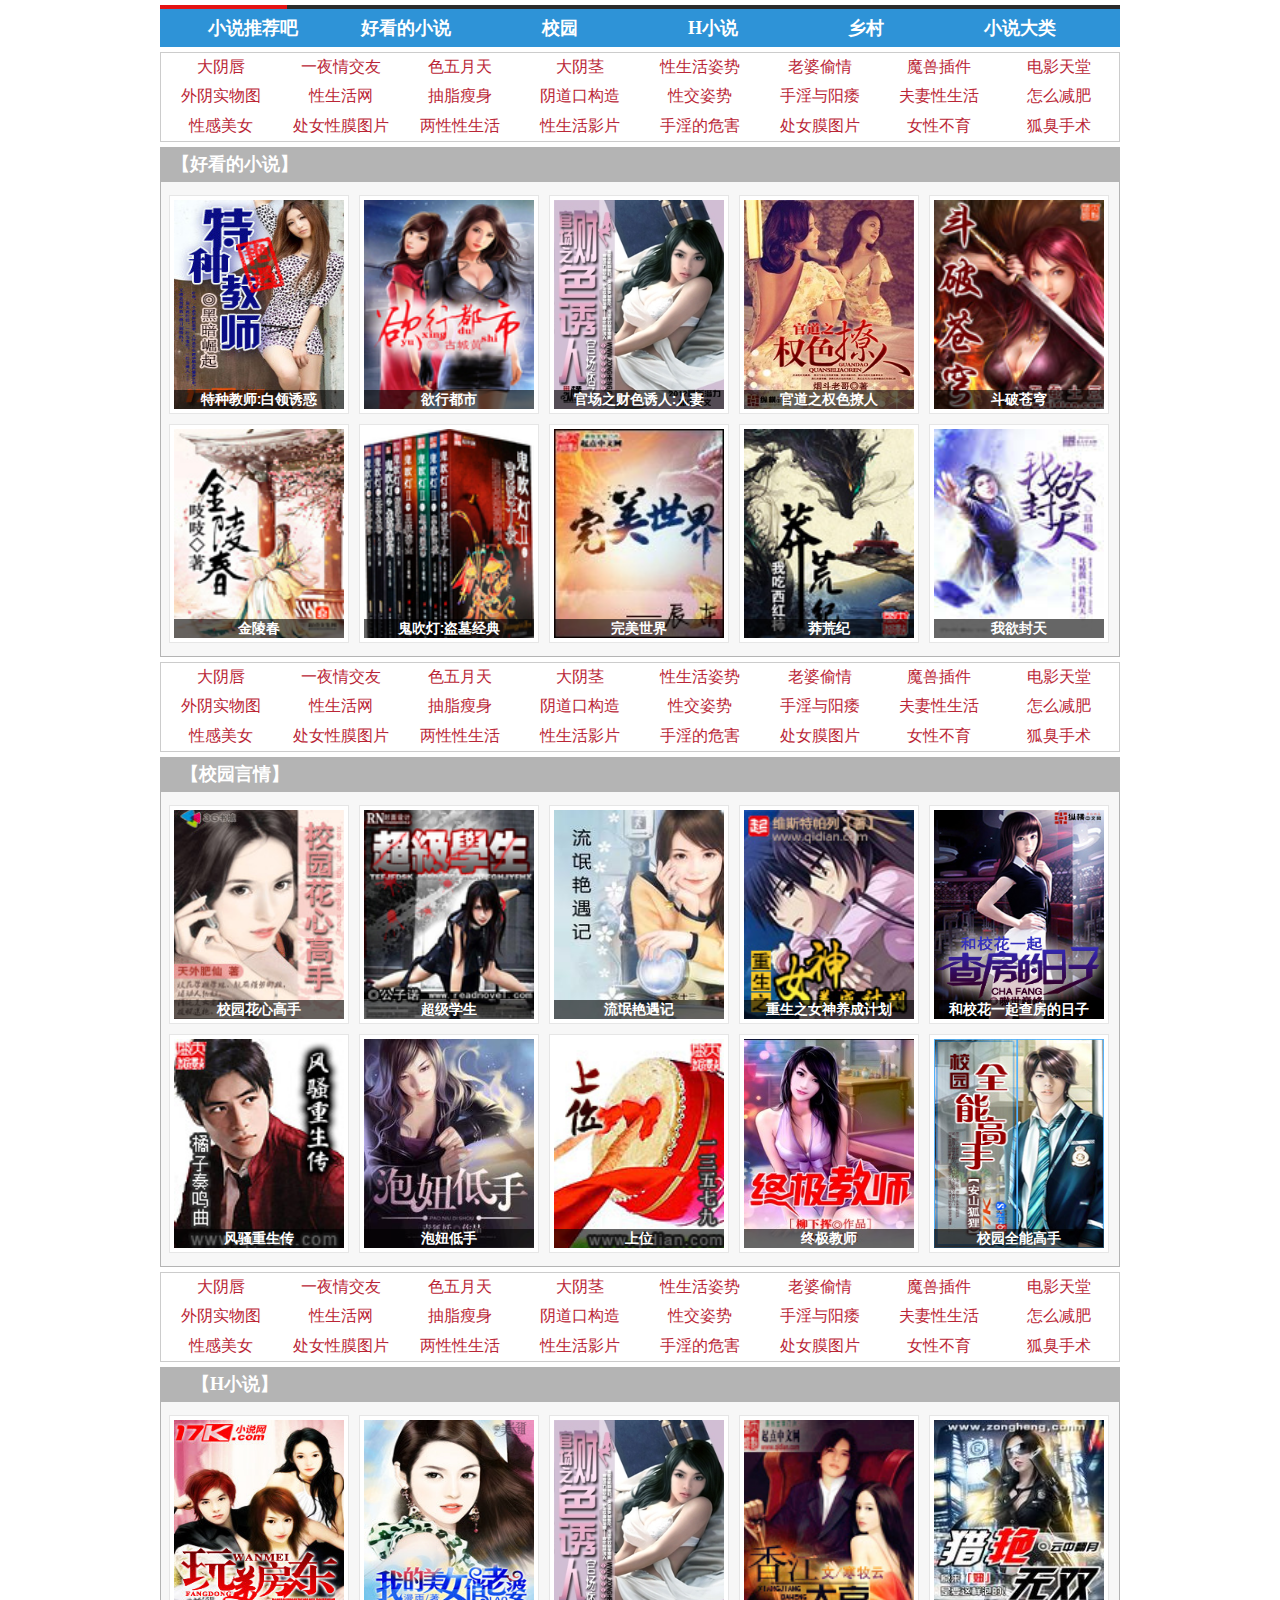
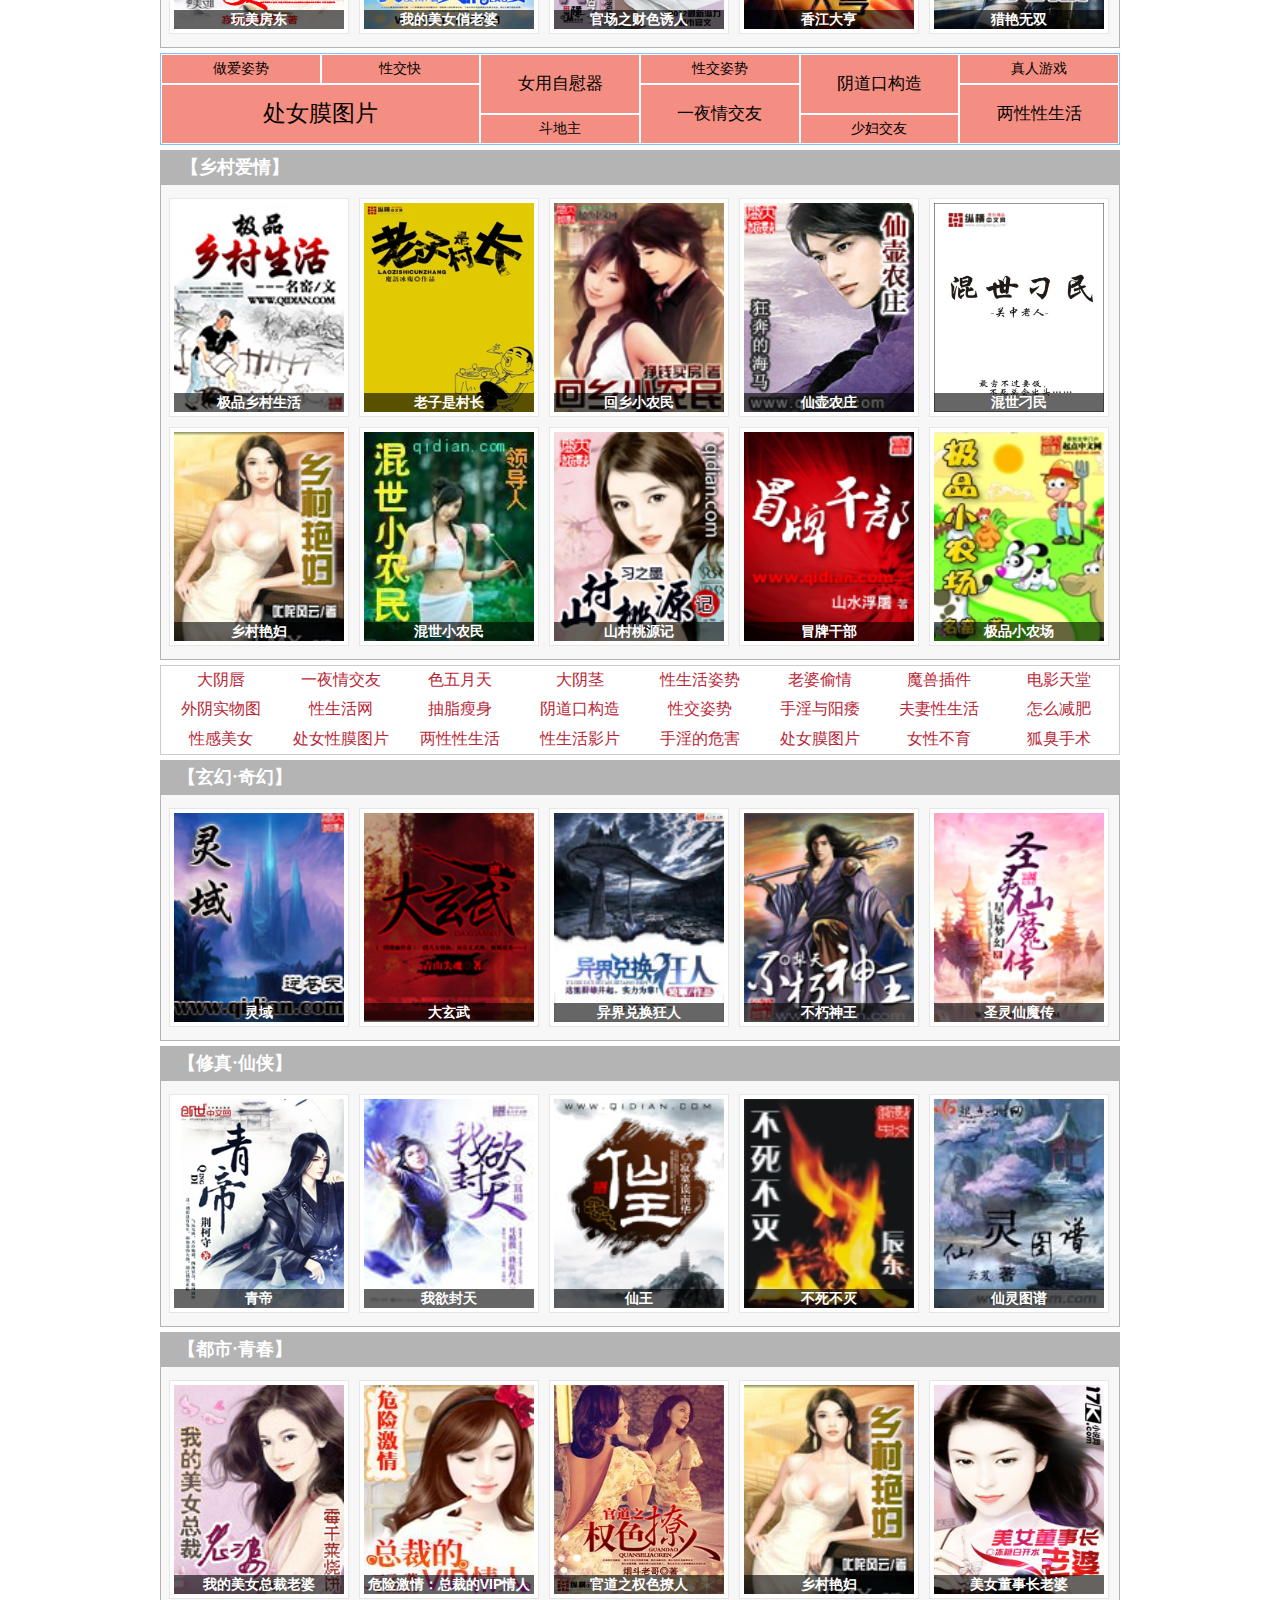
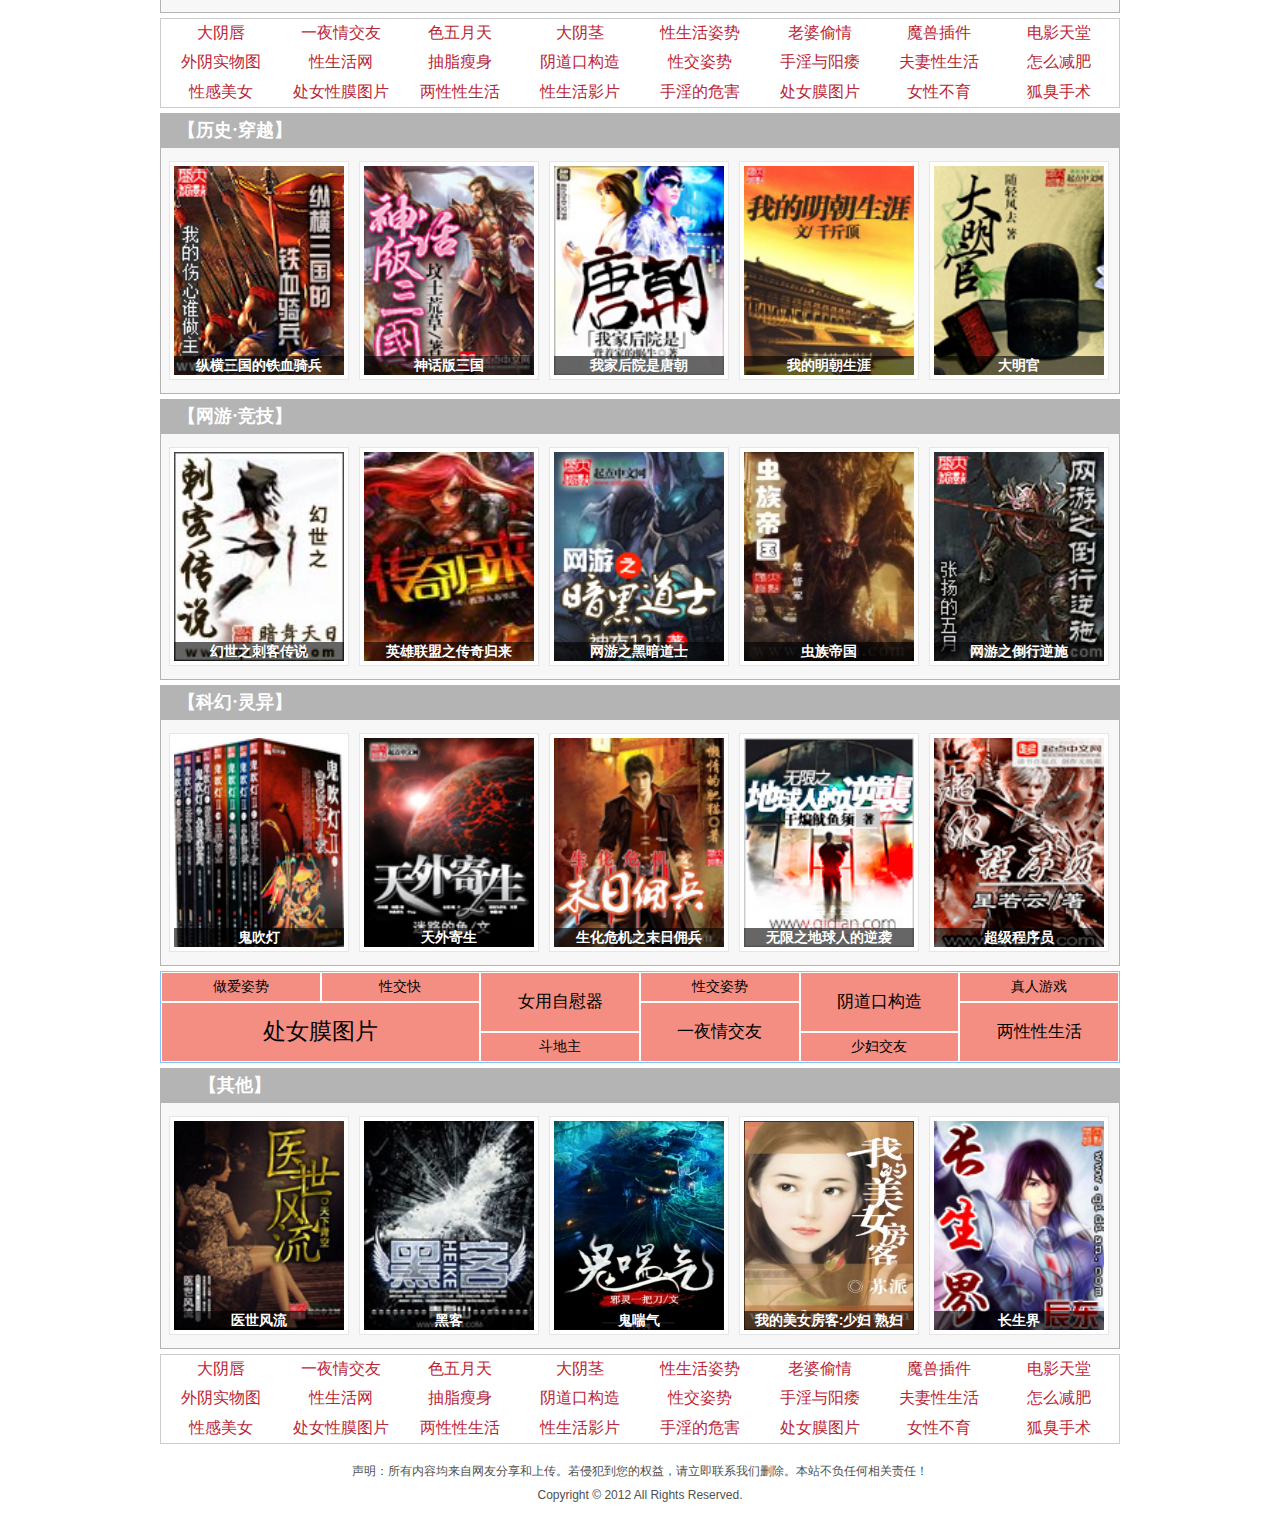
==== commit 94501a54: "update" ====
--- a/d3G0sLv6/k9s4Mqz.html
+++ b/d3G0sLv6/k9s4Mqz.html
@@ -32,13 +32,303 @@
 			</li>
 			
 			<li>
+				<a href="http://www.51mfxs.com/book/1/1002/?type=2&ref=tj" target="_blank"><img src="./comm/bimg/tphakw/1002s.jpg" /><span></span>
+					<p>欲行都市</p>
+				</a>
+			</li>
+			<li>
+				<a href="http://www.51mfxs.com/book/0/862/?type=2&ref=tj" target="_blank"><img src="./comm/bimg/tphakw/862s.jpg" /><span></span>
+					<p>官场之财色诱人:人妻</p>
+				</a>
+			</li>
+			<li>
+				<a href="http://www.51mfxs.com/book/0/859/?type=2&ref=tj" target="_blank"><img src="./comm/bimg/tphakw/859s.jpg" /><span></span>
+					<p>官道之权色撩人</p>
+				</a>
+			</li>
+			<li>
+				<a href="http://www.51mfxs.com/book/0/945/?type=2&ref=tj" target="_blank"><img src="./comm/bimg/tphakw/945s.jpg" /><span></span>
+					<p>斗破苍穹</p>
+				</a>
+			</li>		
+			<li>
+				<a href="http://www.51mfxs.com/book/0/393/?type=2&ref=tj" target="_blank"><img src="./comm/bimg/tphakw/393s.jpg" /><span></span>
+					<p>金陵春</p>
+				</a>
+			</li>
+			<li>
 				<a href="http://www.51mfxs.com/book/0/615/?type=2&ref=tj" target="_blank"><img src="./comm/bimg/tphakw/615s.jpg" /><span></span>
 					<p>鬼吹灯:盗墓经典</p>
 				</a>
 			</li>
 			<li>
+				<a href="http://www.51mfxs.com/book/0/47/?type=2&ref=tj" target="_blank"><img src="./comm/bimg/tphakw/47s.jpg" /><span></span>
+					<p>完美世界</p>
+				</a>
+			</li>
+			<li>
+				<a href="http://www.51mfxs.com/book/0/51/?type=2&ref=tj" target="_blank"><img src="./comm/bimg/tphakw/51s.jpg" /><span></span>
+					<p>莽荒纪</p>
+				</a>
+			</li>
+			<li>
+				<a href="http://www.51mfxs.com/book/0/189/?type=2&ref=tj" target="_blank"><img src="./comm/bimg/tphakw/189s.jpg" /><span></span>
+					<p>我欲封天</p>
+				</a>
+			</li>
+		</ul>
+	</div>
+
+	<div class="ad2">
+		<div id="starIframe_wrapper_1" style="height:90px;"><iframe id="starIframe1" onload="document.sogou_ads1_loaded=true;" src="./comm/html/kwd_s.html" width="960" height="90" align="center,center" marginwidth="0" marginheight="0" scrolling="no" frameborder="0" allowtransparency="true"></iframe></div>
+	</div>
+
+	<div class="menu1" id="xiaoyuan">
+		<a href="#">【校园言情】</a>
+	</div>
+	<div class="pic">
+		<ul class="piclist">
+			<li>
+				<a href="http://www.51mfxs.com/book/0/1/?type=2&ref=tj" target="_blank"><img src="./comm/bimg/tphakw/1s.jpg" /><span></span>
+					<p>校园花心高手</p>
+				</a>
+			</li>
+			
+			<li>
+				<a href="http://www.51mfxs.com/book/0/964/?type=2&ref=tj" target="_blank"><img src="./comm/bimg/tphakw/964s.jpg" /><span></span>
+					<p>超级学生</p>
+				</a>
+			</li>
+			<li>
+				<a href="http://www.51mfxs.com/book/0/31/?type=2&ref=tj" target="_blank"><img src="./comm/bimg/tphakw/31s.jpg" /><span></span>
+					<p>流氓艳遇记</p>
+				</a>
+			</li>
+			<li>
+				<a href="http://www.51mfxs.com/book/0/80/?type=2&ref=tj" target="_blank"><img src="./comm/bimg/tphakw/80s.jpg" /><span></span>
+					<p>重生之女神养成计划</p>
+				</a>
+			</li>
+			<li>
+				<a href="http://www.51mfxs.com/book/0/996/?type=2&ref=tj" target="_blank"><img src="./comm/bimg/tphakw/996s.jpg" /><span></span>
+					<p>和校花一起查房的日子</p>
+				</a>
+			</li>
+			<li>
+				<a href="http://www.51mfxs.com/book/0/69/?type=2&ref=tj" target="_blank"><img src="./comm/bimg/tphakw/69s.jpg" /><span></span>
+					<p>风骚重生传</p>
+				</a>
+			</li>
+			
+			<li>
+				<a href="http://www.51mfxs.com/book/0/280/?type=2&ref=tj" target="_blank"><img src="./comm/bimg/tphakw/280s.jpg" /><span></span>
+					<p>泡妞低手</p>
+				</a>
+			</li>
+			<li>
+				<a href="http://www.51mfxs.com/book/0/464/?type=2&ref=tj" target="_blank"><img src="./comm/bimg/tphakw/464s.jpg" /><span></span>
+					<p>上位</p>
+				</a>
+			</li>
+			<li>
+				<a href="http://www.51mfxs.com/book/0/529/?type=2&ref=tj" target="_blank"><img src="./comm/bimg/tphakw/529s.jpg" /><span></span>
+					<p>终极教师</p>
+				</a>
+			</li>
+			<li>
+				<a href="http://www.51mfxs.com/book/0/660/?type=2&ref=tj" target="_blank"><img src="./comm/bimg/tphakw/660s.jpg" /><span></span>
+					<p>校园全能高手</p>
+				</a>
+			</li>
+		</ul>
+	</div>
+	<div class="ad2">
+		<div id="starIframe_wrapper_1" style="height:90px;"><iframe id="starIframe1" onload="document.sogou_ads1_loaded=true;" src="./comm/html/kwd_s.html" width="960" height="90" align="center,center" marginwidth="0" marginheight="0" scrolling="no" frameborder="0" allowtransparency="true"></iframe></div>
+	</div>
+
+	<div class="menu1" id="hxiaoshuo">
+		<a href="#">【H小说】</a>
+	</div>
+	<div class="pic">
+		<ul class="piclist">
+			<li>
+				<a href="http://www.51mfxs.com/book/0/216/?type=2&ref=tj" target="_blank"><img src="./comm/bimg/tphakw/216s.jpg" /><span></span>
+					<p>玩美房东</p>
+				</a>
+			</li>
+			<li>
+				<a href="http://www.51mfxs.com/book/0/578/?type=2&ref=tj" target="_blank"><img src="./comm/bimg/tphakw/578s.jpg" /><span></span>
+					<p>我的美女俏老婆</p>
+				</a>
+			</li>
+			<li>
 				<a href="http://www.51mfxs.com/book/0/862/?type=2&ref=tj" target="_blank"><img src="./comm/bimg/tphakw/862s.jpg" /><span></span>
-					<p>官场之财色诱人:人妻</p>
+					<p>官场之财色诱人</p>
+				</a>
+			</li>
+			<li>
+				<a href="http://www.51mfxs.com/book/0/220/?type=2&ref=tj" target="_blank"><img src="./comm/bimg/tphakw/220s.jpg" /><span></span>
+					<p>香江大亨</p>
+				</a>
+			</li>
+			<li>
+				<a href="http://www.51mfxs.com/book/1/1001/?type=2&ref=tj" target="_blank"><img src="./comm/bimg/tphakw/1001s.jpg" /><span></span>
+					<p>猎艳无双</p>
+				</a>
+			</li>
+
+		</ul>
+	</div>
+
+	<div style="border:1px #84c2ff solid;margin-top:5px;">
+		<div id="starIframe_wrapper_2" style="height:90px;"><iframe id="starIframe2" onload="document.sogou_ads2_loaded=true;" src="./comm/html/kwd_t.html" width="958" height="90" align="center,center" marginwidth="0" marginheight="0" scrolling="no" frameborder="0" allowtransparency="true"></iframe></div>
+	</div>
+
+	<div class="menu1" id="xiangcun">
+		<a href="#">【乡村爱情】</a>
+	</div>
+	<div class="pic">
+		<ul class="piclist">
+			<li>
+				<a href="http://www.51mfxs.com/book/0/364/?type=2&ref=tj" target="_blank"><img src="./comm/bimg/tphakw/364s.jpg" /><span></span>
+					<p>极品乡村生活</p>
+				</a>
+			</li>
+			
+			<li>
+				<a href="http://www.51mfxs.com/book/0/290/?type=2&ref=tj" target="_blank"><img src="./comm/bimg/tphakw/290s.jpg" /><span></span>
+					<p>老子是村长</p>
+				</a>
+			</li>
+			<li>
+				<a href="http://www.51mfxs.com/book/0/613/?type=2&ref=tj" target="_blank"><img src="./comm/bimg/tphakw/613s.jpg" /><span></span>
+					<p>回乡小农民</p>
+				</a>
+			</li>
+			<li>
+				<a href="http://www.51mfxs.com/book/0/445/?type=2&ref=tj" target="_blank"><img src="./comm/bimg/tphakw/445s.jpg" /><span></span>
+					<p>仙壶农庄</p>
+				</a>
+			</li>
+			<li>
+				<a href="http://www.51mfxs.com/book/0/64/?type=2&ref=tj" target="_blank"><img src="./comm/bimg/tphakw/64s.jpg" /><span></span>
+					<p>混世刁民</p>
+				</a>
+			</li>
+			<li>
+				<a href="http://www.51mfxs.com/book/0/968/?type=2&ref=tj" target="_blank"><img src="./comm/bimg/tphakw/968s.jpg" /><span></span>
+					<p>乡村艳妇</p>
+				</a>
+			</li>
+			
+			<li>
+				<a href="http://www.51mfxs.com/book/0/976/?type=2&ref=tj" target="_blank"><img src="./comm/bimg/tphakw/976s.jpg" /><span></span>
+					<p>混世小农民</p>
+				</a>
+			</li>
+			<li>
+				<a href="http://www.51mfxs.com/book/0/260/?type=2&ref=tj" target="_blank"><img src="./comm/bimg/tphakw/260s.jpg" /><span></span>
+					<p>山村桃源记</p>
+				</a>
+			</li>
+			<li>
+				<a href="http://www.51mfxs.com/book/0/353/?type=2&ref=tj" target="_blank"><img src="./comm/bimg/tphakw/353s.jpg" /><span></span>
+					<p>冒牌干部</p>
+				</a>
+			</li>
+			<li>
+				<a href="http://www.51mfxs.com/book/0/415/?type=2&ref=tj" target="_blank"><img src="./comm/bimg/tphakw/415s.jpg" /><span></span>
+					<p>极品小农场</p>
+				</a>
+			</li>
+		</ul>
+	</div>
+
+	<div class="ad2">
+		<div id="starIframe_wrapper_1" style="height:90px;"><iframe id="starIframe1" onload="document.sogou_ads1_loaded=true;" src="./comm/html/kwd_s.html" width="960" height="90" align="center,center" marginwidth="0" marginheight="0" scrolling="no" frameborder="0" allowtransparency="true"></iframe></div>
+	</div>
+
+	<div class="menu1" id="dalei">
+		<a href="#">【玄幻·奇幻】</a>
+	</div>
+	<div class="pic">
+		<ul class="piclist">
+			<li>
+				<a href="http://www.51mfxs.com/book/0/695/?type=2&ref=tj" target="_blank"><img src="./comm/bimg/tphakw/695s.jpg" /><span></span>
+					<p>灵域</p>
+				</a>
+			</li>
+			<li>
+				<a href="http://www.51mfxs.com/book/0/193/?type=2&ref=tj" target="_blank"><img src="./comm/bimg/tphakw/193s.jpg" /><span></span>
+					<p>大玄武</p>
+				</a>
+			</li>
+			<li>
+				<a href="http://www.51mfxs.com/book/0/588/?type=2&ref=tj" target="_blank"><img src="./comm/bimg/tphakw/588s.jpg" /><span></span>
+					<p>异界兑换狂人</p>
+				</a>
+			</li>
+			<li>
+				<a href="http://www.51mfxs.com/book/0/798/?type=2&ref=tj" target="_blank"><img src="./comm/bimg/tphakw/798s.jpg" /><span></span>
+					<p>不朽神王</p>
+				</a>
+			</li>
+			<li>
+				<a href="http://www.51mfxs.com/book/0/847/?type=2&ref=tj" target="_blank"><img src="./comm/bimg/tphakw/847s.jpg" /><span></span>
+					<p>圣灵仙魔传</p>
+				</a>
+			</li>
+
+		</ul>
+	</div>
+
+	<div class="menu1">
+		<a href="#">【修真·仙侠】</a>
+	</div>
+	<div class="pic">
+		<ul class="piclist">
+			<li>
+				<a href="http://www.51mfxs.com/book/0/11/?type=2&ref=tj" target="_blank"><img src="./comm/bimg/tphakw/11s.jpg" /><span></span>
+					<p>青帝</p>
+				</a>
+			</li>
+			<li>
+				<a href="http://www.51mfxs.com/book/0/189/?type=2&ref=tj" target="_blank"><img src="./comm/bimg/tphakw/189s.jpg" /><span></span>
+					<p>我欲封天</p>
+				</a>
+			</li>
+			<li>
+				<a href="http://www.51mfxs.com/book/0/160/?type=2&ref=tj" target="_blank"><img src="./comm/bimg/tphakw/160s.jpg" /><span></span>
+					<p>仙王</p>
+				</a>
+			</li>
+			<li>
+				<a href="http://www.51mfxs.com/book/0/559/?type=2&ref=tj" target="_blank"><img src="./comm/bimg/tphakw/559s.jpg" /><span></span>
+					<p>不死不灭</p>
+				</a>
+			</li>
+			<li>
+				<a href="http://www.51mfxs.com/book/0/514/?type=2&ref=tj" target="_blank"><img src="./comm/bimg/tphakw/514s.jpg" /><span></span>
+					<p>仙灵图谱</p>
+				</a>
+			</li>
+
+		</ul>
+	</div>
+
+		<div class="menu1">
+		<a href="#">【都市·青春】</a>
+	</div>
+	<div class="pic">
+		<ul class="piclist">
+			<li>
+				<a href="http://www.51mfxs.com/book/0/995/?type=2&ref=tj" target="_blank"><img src="./comm/bimg/tphakw/995s.jpg" /><span></span>
+					<p>我的美女总裁老婆</p>
+				</a>
+			</li>
+			<li>
+				<a href="http://www.51mfxs.com/book/0/999/?type=2&ref=tj" target="_blank"><img src="./comm/bimg/tphakw/999s.jpg" /><span></span>
+					<p>危险激情：总裁的VIP情人</p>
 				</a>
 			</li>
 			<li>
@@ -47,442 +337,152 @@
 				</a>
 			</li>
 			<li>
-				<a href="http://www.51mfxs.com/book/0/12/?type=2&ref=tj" target="_blank"><img src="./comm/bimg/tphakw/12s.jpg" /><span></span>
-					<p>我的贴身校花</p>
-				</a>
-			</li>		
-			<li>
-				<a href="http://www.51mfxs.com/book/0/393/?type=2&ref=tj" target="_blank"><img src="./comm/bimg/tphakw/393s.jpg" /><span></span>
-					<p>金陵春</p>
-				</a>
-			</li>
-			<li>
-				<a href="http://www.51mfxs.com/book/0/789/?type=2&ref=tj" target="_blank"><img src="./comm/bimg/tphakw/789s.jpg" /><span></span>
-					<p>极品狂少</p>
-				</a>
-			</li>
-			<li>
-				<a href="http://www.51mfxs.com/book/0/47/?type=2&ref=tj" target="_blank"><img src="./comm/bimg/tphakw/47s.jpg" /><span></span>
-					<p>完美世界</p>
+				<a href="http://www.51mfxs.com/book/0/968/?type=2&ref=tj" target="_blank"><img src="./comm/bimg/tphakw/968s.jpg" /><span></span>
+					<p>乡村艳妇</p>
+				</a>
+			</li>
+			<li>
+				<a href="http://www.51mfxs.com/book/0/720/?type=2&ref=tj" target="_blank"><img src="./comm/bimg/tphakw/720s.jpg" /><span></span>
+					<p>美女董事长老婆</p>
+				</a>
+			</li>
+
+		</ul>
+	</div>
+
+	<div class="ad2">
+		<div id="starIframe_wrapper_1" style="height:90px;"><iframe id="starIframe1" onload="document.sogou_ads1_loaded=true;" src="./comm/html/kwd_s.html" width="960" height="90" align="center,center" marginwidth="0" marginheight="0" scrolling="no" frameborder="0" allowtransparency="true"></iframe></div>
+	</div>
+
+	<div class="menu1">
+		<a href="#">【历史·穿越】</a>
+	</div>
+	<div class="pic">
+		<ul class="piclist">
+			<li>
+				<a href="http://www.51mfxs.com/book/0/278/?type=2&ref=tj" target="_blank"><img src="./comm/bimg/tphakw/278s.jpg" /><span></span>
+					<p>纵横三国的铁血骑兵</p>
+				</a>
+			</li>
+			<li>
+				<a href="http://www.51mfxs.com/book/0/184/?type=2&ref=tj" target="_blank"><img src="./comm/bimg/tphakw/184s.jpg" /><span></span>
+					<p>神话版三国</p>
+				</a>
+			</li>
+			<li>
+				<a href="http://www.51mfxs.com/book/0/21/?type=2&ref=tj" target="_blank"><img src="./comm/bimg/tphakw/21s.jpg" /><span></span>
+					<p>我家后院是唐朝</p>
+				</a>
+			</li>
+			<li>
+				<a href="http://www.51mfxs.com/book/0/71/?type=2&ref=tj" target="_blank"><img src="./comm/bimg/tphakw/71s.jpg" /><span></span>
+					<p>我的明朝生涯</p>
+				</a>
+			</li>
+			<li>
+				<a href="http://www.51mfxs.com/book/0/446/?type=2&ref=tj" target="_blank"><img src="./comm/bimg/tphakw/446s.jpg" /><span></span>
+					<p>大明官</p>
+				</a>
+			</li>
+
+		</ul>
+	</div>
+
+	<div class="menu1">
+		<a href="#">【网游·竞技】</a>
+	</div>
+	<div class="pic">
+		<ul class="piclist">
+			<li>
+				<a href="http://www.51mfxs.com/book/0/473/?type=2&ref=tj" target="_blank"><img src="./comm/bimg/tphakw/473s.jpg" /><span></span>
+					<p>幻世之刺客传说</p>
+				</a>
+			</li>
+			<li>
+				<a href="http://www.51mfxs.com/book/0/547/?type=2&ref=tj" target="_blank"><img src="./comm/bimg/tphakw/547s.jpg" /><span></span>
+					<p>英雄联盟之传奇归来</p>
+				</a>
+			</li>
+			<li>
+				<a href="http://www.51mfxs.com/book/0/113/?type=2&ref=tj" target="_blank"><img src="./comm/bimg/tphakw/113s.jpg" /><span></span>
+					<p>网游之黑暗道士</p>
+				</a>
+			</li>
+			<li>
+				<a href="http://www.51mfxs.com/book/0/521/?type=2&ref=tj" target="_blank"><img src="./comm/bimg/tphakw/521s.jpg" /><span></span>
+					<p>虫族帝国</p>
+				</a>
+			</li>
+			<li>
+				<a href="http://www.51mfxs.com/book/0/300/?type=2&ref=tj" target="_blank"><img src="./comm/bimg/tphakw/300s.jpg" /><span></span>
+					<p>网游之倒行逆施</p>
+				</a>
+			</li>
+
+		</ul>
+	</div>
+
+	<div class="menu1">
+		<a href="#">【科幻·灵异】</a>
+	</div>
+	<div class="pic">
+		<ul class="piclist">
+			<li>
+				<a href="http://www.51mfxs.com/book/0/615/?type=2&ref=tj" target="_blank"><img src="./comm/bimg/tphakw/615s.jpg" /><span></span>
+					<p>鬼吹灯</p>
+				</a>
+			</li>
+			<li>
+				<a href="http://www.51mfxs.com/book/0/5/?type=2&ref=tj" target="_blank"><img src="./comm/bimg/tphakw/5s.jpg" /><span></span>
+					<p>天外寄生</p>
+				</a>
+			</li>
+			<li>
+				<a href="http://www.51mfxs.com/book/0/90/?type=2&ref=tj" target="_blank"><img src="./comm/bimg/tphakw/90s.jpg" /><span></span>
+					<p>生化危机之末日佣兵</p>
+				</a>
+			</li>
+			<li>
+				<a href="http://www.51mfxs.com/book/0/400/?type=2&ref=tj" target="_blank"><img src="./comm/bimg/tphakw/400s.jpg" /><span></span>
+					<p>无限之地球人的逆袭</p>
+				</a>
+			</li>
+			<li>
+				<a href="http://www.51mfxs.com/book/0/395/?type=2&ref=tj" target="_blank"><img src="./comm/bimg/tphakw/395s.jpg" /><span></span>
+					<p>超级程序员</p>
+				</a>
+			</li>
+
+		</ul>
+	</div>
+
+	<div style="border:1px #84c2ff solid;margin-top:5px;">
+		<div id="starIframe_wrapper_2" style="height:90px;"><iframe id="starIframe2" onload="document.sogou_ads2_loaded=true;" src="./comm/html/kwd_t.html" width="958" height="90" align="center,center" marginwidth="0" marginheight="0" scrolling="no" frameborder="0" allowtransparency="true"></iframe></div>
+	</div>
+
+	<div class="menu1">
+		<a href="#">【其他】</a>
+	</div>
+	<div class="pic">
+		<ul class="piclist">
+			<li>
+				<a href="http://www.51mfxs.com/book/0/994/?type=2&ref=tj" target="_blank"><img src="./comm/bimg/tphakw/994s.jpg" /><span></span>
+					<p>医世风流</p>
+				</a>
+			</li>
+			<li>
+				<a href="http://www.51mfxs.com/book/0/396/?type=2&ref=tj" target="_blank"><img src="./comm/bimg/tphakw/396s.jpg" /><span></span>
+					<p>黑客</p>
+				</a>
+			</li>
+			<li>
+				<a href="http://www.51mfxs.com/book/0/601/?type=2&ref=tj" target="_blank"><img src="./comm/bimg/tphakw/601s.jpg" /><span></span>
+					<p>鬼喘气</p>
 				</a>
 			</li>
 			<li>
 				<a href="http://www.51mfxs.com/book/0/799/?type=2&ref=tj" target="_blank"><img src="./comm/bimg/tphakw/799s.jpg" /><span></span>
 					<p>我的美女房客:少妇 熟妇</p>
-				</a>
-			</li>
-			<li>
-				<a href="http://www.51mfxs.com/book/0/189/?type=2&ref=tj" target="_blank"><img src="./comm/bimg/tphakw/189s.jpg" /><span></span>
-					<p>我欲封天</p>
-				</a>
-			</li>
-		</ul>
-	</div>
-
-	<div class="ad2">
-		<div id="starIframe_wrapper_1" style="height:90px;"><iframe id="starIframe1" onload="document.sogou_ads1_loaded=true;" src="./comm/html/kwd_s.html" width="960" height="90" align="center,center" marginwidth="0" marginheight="0" scrolling="no" frameborder="0" allowtransparency="true"></iframe></div>
-	</div>
-
-	<div class="menu1" id="xiaoyuan">
-		<a href="#">【校园言情】</a>
-	</div>
-	<div class="pic">
-		<ul class="piclist">
-			<li>
-				<a href="http://www.51mfxs.com/book/0/1/?type=2&ref=tj" target="_blank"><img src="./comm/bimg/tphakw/1s.jpg" /><span></span>
-					<p>校园花心高手</p>
-				</a>
-			</li>
-			
-			<li>
-				<a href="http://www.51mfxs.com/book/0/17/?type=2&ref=tj" target="_blank"><img src="./comm/bimg/tphakw/17s.jpg" /><span></span>
-					<p>极品女仙</p>
-				</a>
-			</li>
-			<li>
-				<a href="http://www.51mfxs.com/book/0/31/?type=2&ref=tj" target="_blank"><img src="./comm/bimg/tphakw/31s.jpg" /><span></span>
-					<p>流氓艳遇记</p>
-				</a>
-			</li>
-			<li>
-				<a href="http://www.51mfxs.com/book/0/80/?type=2&ref=tj" target="_blank"><img src="./comm/bimg/tphakw/80s.jpg" /><span></span>
-					<p>重生之女神养成计划</p>
-				</a>
-			</li>
-			<li>
-				<a href="http://www.51mfxs.com/book/0/81/?type=2&ref=tj" target="_blank"><img src="./comm/bimg/tphakw/81s.jpg" /><span></span>
-					<p>超级贴身保镖</p>
-				</a>
-			</li>
-			<li>
-				<a href="http://www.51mfxs.com/book/0/69/?type=2&ref=tj" target="_blank"><img src="./comm/bimg/tphakw/69s.jpg" /><span></span>
-					<p>风骚重生传</p>
-				</a>
-			</li>
-			
-			<li>
-				<a href="http://www.51mfxs.com/book/0/280/?type=2&ref=tj" target="_blank"><img src="./comm/bimg/tphakw/280s.jpg" /><span></span>
-					<p>泡妞低手</p>
-				</a>
-			</li>
-			<li>
-				<a href="http://www.51mfxs.com/book/0/464/?type=2&ref=tj" target="_blank"><img src="./comm/bimg/tphakw/464s.jpg" /><span></span>
-					<p>上位</p>
-				</a>
-			</li>
-			<li>
-				<a href="http://www.51mfxs.com/book/0/529/?type=2&ref=tj" target="_blank"><img src="./comm/bimg/tphakw/529s.jpg" /><span></span>
-					<p>终极教师</p>
-				</a>
-			</li>
-			<li>
-				<a href="http://www.51mfxs.com/book/0/660/?type=2&ref=tj" target="_blank"><img src="./comm/bimg/tphakw/660s.jpg" /><span></span>
-					<p>校园全能高手</p>
-				</a>
-			</li>
-		</ul>
-	</div>
-	<div class="ad2">
-		<div id="starIframe_wrapper_1" style="height:90px;"><iframe id="starIframe1" onload="document.sogou_ads1_loaded=true;" src="./comm/html/kwd_s.html" width="960" height="90" align="center,center" marginwidth="0" marginheight="0" scrolling="no" frameborder="0" allowtransparency="true"></iframe></div>
-	</div>
-
-	<div class="menu1" id="hxiaoshuo">
-		<a href="#">【H小说】</a>
-	</div>
-	<div class="pic">
-		<ul class="piclist">
-			<li>
-				<a href="http://www.51mfxs.com/book/0/216/?type=2&ref=tj" target="_blank"><img src="./comm/bimg/tphakw/216s.jpg" /><span></span>
-					<p>玩美房东</p>
-				</a>
-			</li>
-			<li>
-				<a href="http://www.51mfxs.com/book/0/578/?type=2&ref=tj" target="_blank"><img src="./comm/bimg/tphakw/578s.jpg" /><span></span>
-					<p>我的美女俏老婆</p>
-				</a>
-			</li>
-			<li>
-				<a href="http://www.51mfxs.com/book/0/862/?type=2&ref=tj" target="_blank"><img src="./comm/bimg/tphakw/862s.jpg" /><span></span>
-					<p>官场之财色诱人</p>
-				</a>
-			</li>
-			<li>
-				<a href="http://www.51mfxs.com/book/0/220/?type=2&ref=tj" target="_blank"><img src="./comm/bimg/tphakw/220s.jpg" /><span></span>
-					<p>香江大亨</p>
-				</a>
-			</li>
-			<li>
-				<a href="http://www.51mfxs.com/book/0/541/?type=2&ref=tj" target="_blank"><img src="./comm/bimg/tphakw/541s.jpg" /><span></span>
-					<p>暗暧明昧</p>
-				</a>
-			</li>
-
-		</ul>
-	</div>
-
-	<div style="border:1px #84c2ff solid;margin-top:5px;">
-		<div id="starIframe_wrapper_2" style="height:90px;"><iframe id="starIframe2" onload="document.sogou_ads2_loaded=true;" src="./comm/html/kwd_t.html" width="958" height="90" align="center,center" marginwidth="0" marginheight="0" scrolling="no" frameborder="0" allowtransparency="true"></iframe></div>
-	</div>
-
-	<div class="menu1" id="xiangcun">
-		<a href="#">【乡村爱情】</a>
-	</div>
-	<div class="pic">
-		<ul class="piclist">
-			<li>
-				<a href="http://www.51mfxs.com/book/0/364/?type=2&ref=tj" target="_blank"><img src="./comm/bimg/tphakw/364s.jpg" /><span></span>
-					<p>极品乡村生活</p>
-				</a>
-			</li>
-			
-			<li>
-				<a href="http://www.51mfxs.com/book/0/290/?type=2&ref=tj" target="_blank"><img src="./comm/bimg/tphakw/290s.jpg" /><span></span>
-					<p>老子是村长</p>
-				</a>
-			</li>
-			<li>
-				<a href="http://www.51mfxs.com/book/0/613/?type=2&ref=tj" target="_blank"><img src="./comm/bimg/tphakw/613s.jpg" /><span></span>
-					<p>回乡小农民</p>
-				</a>
-			</li>
-			<li>
-				<a href="http://www.51mfxs.com/book/0/445/?type=2&ref=tj" target="_blank"><img src="./comm/bimg/tphakw/445s.jpg" /><span></span>
-					<p>仙壶农庄</p>
-				</a>
-			</li>
-			<li>
-				<a href="http://www.51mfxs.com/book/0/64/?type=2&ref=tj" target="_blank"><img src="./comm/bimg/tphakw/64s.jpg" /><span></span>
-					<p>混世刁民</p>
-				</a>
-			</li>
-			<li>
-				<a href="http://www.51mfxs.com/book/0/436/?type=2&ref=tj" target="_blank"><img src="./comm/bimg/tphakw/436s.jpg" /><span></span>
-					<p>窝在山村</p>
-				</a>
-			</li>
-			
-			<li>
-				<a href="http://www.51mfxs.com/book/0/801/?type=2&ref=tj" target="_blank"><img src="./comm/bimg/tphakw/801s.jpg" /><span></span>
-					<p>渔夫传奇</p>
-				</a>
-			</li>
-			<li>
-				<a href="http://www.51mfxs.com/book/0/260/?type=2&ref=tj" target="_blank"><img src="./comm/bimg/tphakw/260s.jpg" /><span></span>
-					<p>山村桃源记</p>
-				</a>
-			</li>
-			<li>
-				<a href="http://www.51mfxs.com/book/0/353/?type=2&ref=tj" target="_blank"><img src="./comm/bimg/tphakw/353s.jpg" /><span></span>
-					<p>冒牌干部</p>
-				</a>
-			</li>
-			<li>
-				<a href="http://www.51mfxs.com/book/0/415/?type=2&ref=tj" target="_blank"><img src="./comm/bimg/tphakw/415s.jpg" /><span></span>
-					<p>极品小农场</p>
-				</a>
-			</li>
-		</ul>
-	</div>
-
-	<div class="ad2">
-		<div id="starIframe_wrapper_1" style="height:90px;"><iframe id="starIframe1" onload="document.sogou_ads1_loaded=true;" src="./comm/html/kwd_s.html" width="960" height="90" align="center,center" marginwidth="0" marginheight="0" scrolling="no" frameborder="0" allowtransparency="true"></iframe></div>
-	</div>
-
-	<div class="menu1" id="dalei">
-		<a href="#">【玄幻·奇幻】</a>
-	</div>
-	<div class="pic">
-		<ul class="piclist">
-			<li>
-				<a href="http://www.51mfxs.com/book/0/695/?type=2&ref=tj" target="_blank"><img src="./comm/bimg/tphakw/695s.jpg" /><span></span>
-					<p>灵域</p>
-				</a>
-			</li>
-			<li>
-				<a href="http://www.51mfxs.com/book/0/193/?type=2&ref=tj" target="_blank"><img src="./comm/bimg/tphakw/193s.jpg" /><span></span>
-					<p>大玄武</p>
-				</a>
-			</li>
-			<li>
-				<a href="http://www.51mfxs.com/book/0/588/?type=2&ref=tj" target="_blank"><img src="./comm/bimg/tphakw/588s.jpg" /><span></span>
-					<p>异界兑换狂人</p>
-				</a>
-			</li>
-			<li>
-				<a href="http://www.51mfxs.com/book/0/798/?type=2&ref=tj" target="_blank"><img src="./comm/bimg/tphakw/798s.jpg" /><span></span>
-					<p>不朽神王</p>
-				</a>
-			</li>
-			<li>
-				<a href="http://www.51mfxs.com/book/0/847/?type=2&ref=tj" target="_blank"><img src="./comm/bimg/tphakw/847s.jpg" /><span></span>
-					<p>圣灵仙魔传</p>
-				</a>
-			</li>
-
-		</ul>
-	</div>
-
-	<div class="menu1">
-		<a href="#">【修真·仙侠】</a>
-	</div>
-	<div class="pic">
-		<ul class="piclist">
-			<li>
-				<a href="http://www.51mfxs.com/book/0/11/?type=2&ref=tj" target="_blank"><img src="./comm/bimg/tphakw/11s.jpg" /><span></span>
-					<p>青帝</p>
-				</a>
-			</li>
-			<li>
-				<a href="http://www.51mfxs.com/book/0/189/?type=2&ref=tj" target="_blank"><img src="./comm/bimg/tphakw/189s.jpg" /><span></span>
-					<p>我欲封天</p>
-				</a>
-			</li>
-			<li>
-				<a href="http://www.51mfxs.com/book/0/160/?type=2&ref=tj" target="_blank"><img src="./comm/bimg/tphakw/160s.jpg" /><span></span>
-					<p>仙王</p>
-				</a>
-			</li>
-			<li>
-				<a href="http://www.51mfxs.com/book/0/559/?type=2&ref=tj" target="_blank"><img src="./comm/bimg/tphakw/559s.jpg" /><span></span>
-					<p>不死不灭</p>
-				</a>
-			</li>
-			<li>
-				<a href="http://www.51mfxs.com/book/0/514/?type=2&ref=tj" target="_blank"><img src="./comm/bimg/tphakw/514s.jpg" /><span></span>
-					<p>仙灵图谱</p>
-				</a>
-			</li>
-
-		</ul>
-	</div>
-
-		<div class="menu1">
-		<a href="#">【都市·青春】</a>
-	</div>
-	<div class="pic">
-		<ul class="piclist">
-			<li>
-				<a href="http://www.51mfxs.com/book/0/129/?type=2&ref=tj" target="_blank"><img src="./comm/bimg/tphakw/129s.jpg" /><span></span>
-					<p>护花妙手</p>
-				</a>
-			</li>
-			<li>
-				<a href="http://www.51mfxs.com/book/0/568/?type=2&ref=tj" target="_blank"><img src="./comm/bimg/tphakw/568s.jpg" /><span></span>
-					<p>娇妻凶猛</p>
-				</a>
-			</li>
-			<li>
-				<a href="http://www.51mfxs.com/book/0/720/?type=2&ref=tj" target="_blank"><img src="./comm/bimg/tphakw/720s.jpg" /><span></span>
-					<p>美女董事长老婆</p>
-				</a>
-			</li>
-			<li>
-				<a href="http://www.51mfxs.com/book/0/436/?type=2&ref=tj" target="_blank"><img src="./comm/bimg/tphakw/436s.jpg" /><span></span>
-					<p>窝在山村</p>
-				</a>
-			</li>
-			<li>
-				<a href="http://www.51mfxs.com/book/0/859/?type=2&ref=tj" target="_blank"><img src="./comm/bimg/tphakw/859s.jpg" /><span></span>
-					<p>官道之权色撩人</p>
-				</a>
-			</li>
-
-		</ul>
-	</div>
-
-	<div class="ad2">
-		<div id="starIframe_wrapper_1" style="height:90px;"><iframe id="starIframe1" onload="document.sogou_ads1_loaded=true;" src="./comm/html/kwd_s.html" width="960" height="90" align="center,center" marginwidth="0" marginheight="0" scrolling="no" frameborder="0" allowtransparency="true"></iframe></div>
-	</div>
-
-	<div class="menu1">
-		<a href="#">【历史·穿越】</a>
-	</div>
-	<div class="pic">
-		<ul class="piclist">
-			<li>
-				<a href="http://www.51mfxs.com/book/0/278/?type=2&ref=tj" target="_blank"><img src="./comm/bimg/tphakw/278s.jpg" /><span></span>
-					<p>纵横三国的铁血骑兵</p>
-				</a>
-			</li>
-			<li>
-				<a href="http://www.51mfxs.com/book/0/184/?type=2&ref=tj" target="_blank"><img src="./comm/bimg/tphakw/184s.jpg" /><span></span>
-					<p>神话版三国</p>
-				</a>
-			</li>
-			<li>
-				<a href="http://www.51mfxs.com/book/0/21/?type=2&ref=tj" target="_blank"><img src="./comm/bimg/tphakw/21s.jpg" /><span></span>
-					<p>我家后院是唐朝</p>
-				</a>
-			</li>
-			<li>
-				<a href="http://www.51mfxs.com/book/0/71/?type=2&ref=tj" target="_blank"><img src="./comm/bimg/tphakw/71s.jpg" /><span></span>
-					<p>我的明朝生涯</p>
-				</a>
-			</li>
-			<li>
-				<a href="http://www.51mfxs.com/book/0/446/?type=2&ref=tj" target="_blank"><img src="./comm/bimg/tphakw/446s.jpg" /><span></span>
-					<p>大明官</p>
-				</a>
-			</li>
-
-		</ul>
-	</div>
-
-	<div class="menu1">
-		<a href="#">【网游·竞技】</a>
-	</div>
-	<div class="pic">
-		<ul class="piclist">
-			<li>
-				<a href="http://www.51mfxs.com/book/0/473/?type=2&ref=tj" target="_blank"><img src="./comm/bimg/tphakw/473s.jpg" /><span></span>
-					<p>幻世之刺客传说</p>
-				</a>
-			</li>
-			<li>
-				<a href="http://www.51mfxs.com/book/0/547/?type=2&ref=tj" target="_blank"><img src="./comm/bimg/tphakw/547s.jpg" /><span></span>
-					<p>英雄联盟之传奇归来</p>
-				</a>
-			</li>
-			<li>
-				<a href="http://www.51mfxs.com/book/0/113/?type=2&ref=tj" target="_blank"><img src="./comm/bimg/tphakw/113s.jpg" /><span></span>
-					<p>网游之黑暗道士</p>
-				</a>
-			</li>
-			<li>
-				<a href="http://www.51mfxs.com/book/0/521/?type=2&ref=tj" target="_blank"><img src="./comm/bimg/tphakw/521s.jpg" /><span></span>
-					<p>虫族帝国</p>
-				</a>
-			</li>
-			<li>
-				<a href="http://www.51mfxs.com/book/0/300/?type=2&ref=tj" target="_blank"><img src="./comm/bimg/tphakw/300s.jpg" /><span></span>
-					<p>网游之倒行逆施</p>
-				</a>
-			</li>
-
-		</ul>
-	</div>
-
-	<div class="menu1">
-		<a href="#">【科幻·灵异】</a>
-	</div>
-	<div class="pic">
-		<ul class="piclist">
-			<li>
-				<a href="http://www.51mfxs.com/book/0/615/?type=2&ref=tj" target="_blank"><img src="./comm/bimg/tphakw/615s.jpg" /><span></span>
-					<p>鬼吹灯</p>
-				</a>
-			</li>
-			<li>
-				<a href="http://www.51mfxs.com/book/0/5/?type=2&ref=tj" target="_blank"><img src="./comm/bimg/tphakw/5s.jpg" /><span></span>
-					<p>天外寄生</p>
-				</a>
-			</li>
-			<li>
-				<a href="http://www.51mfxs.com/book/0/90/?type=2&ref=tj" target="_blank"><img src="./comm/bimg/tphakw/90s.jpg" /><span></span>
-					<p>生化危机之末日佣兵</p>
-				</a>
-			</li>
-			<li>
-				<a href="http://www.51mfxs.com/book/0/400/?type=2&ref=tj" target="_blank"><img src="./comm/bimg/tphakw/400s.jpg" /><span></span>
-					<p>无限之地球人的逆袭</p>
-				</a>
-			</li>
-			<li>
-				<a href="http://www.51mfxs.com/book/0/395/?type=2&ref=tj" target="_blank"><img src="./comm/bimg/tphakw/395s.jpg" /><span></span>
-					<p>超级程序员</p>
-				</a>
-			</li>
-
-		</ul>
-	</div>
-
-	<div style="border:1px #84c2ff solid;margin-top:5px;">
-		<div id="starIframe_wrapper_2" style="height:90px;"><iframe id="starIframe2" onload="document.sogou_ads2_loaded=true;" src="./comm/html/kwd_t.html" width="958" height="90" align="center,center" marginwidth="0" marginheight="0" scrolling="no" frameborder="0" allowtransparency="true"></iframe></div>
-	</div>
-
-	<div class="menu1">
-		<a href="#">【其他】</a>
-	</div>
-	<div class="pic">
-		<ul class="piclist">
-			<li>
-				<a href="http://www.51mfxs.com/book/0/821/?type=2&ref=tj" target="_blank"><img src="./comm/bimg/tphakw/821s.jpg" /><span></span>
-					<p>风流医圣</p>
-				</a>
-			</li>
-			<li>
-				<a href="http://www.51mfxs.com/book/0/396/?type=2&ref=tj" target="_blank"><img src="./comm/bimg/tphakw/396s.jpg" /><span></span>
-					<p>黑客</p>
-				</a>
-			</li>
-			<li>
-				<a href="http://www.51mfxs.com/book/0/601/?type=2&ref=tj" target="_blank"><img src="./comm/bimg/tphakw/601s.jpg" /><span></span>
-					<p>鬼喘气</p>
-				</a>
-			</li>
-			<li>
-				<a href="http://www.51mfxs.com/book/0/3/?type=2&ref=tj" target="_blank"><img src="./comm/bimg/tphakw/3s.jpg" /><span></span>
-					<p>站在食物链顶端的男人</p>
 				</a>
 			</li>
 			<li>
--- a/d3G0sLv6/comm/css/xm.css
+++ b/d3G0sLv6/comm/css/xm.css
@@ -13,7 +13,7 @@
 .menu a:hover { background-color: #2ebbbb; }
 
 .menu1 { height: 35px; margin-top:5px; padding-top: 0px; background: url(line3_.jpg) no-repeat top #b4b4b4; clear: both; }
-.menu1 a { font-family: "微软雅黑", "宋体"; font-size: 18px; font-weight: bold; height: 35px; line-height: 35px; display: inline-block; text-align: center; width: 130px; }
+.menu1 a { font-family: "微软雅黑", "宋体"; font-size: 18px; font-weight: bold; height: 35px; line-height: 35px; display: inline-block; text-align: center; width: 150px; }
 .menu1 a:hover { background-color: #2ebbbb; }
 
 .logo a { background: url(logo.jpg) no-repeat; width: 127px; height: 38px;float:left;}
